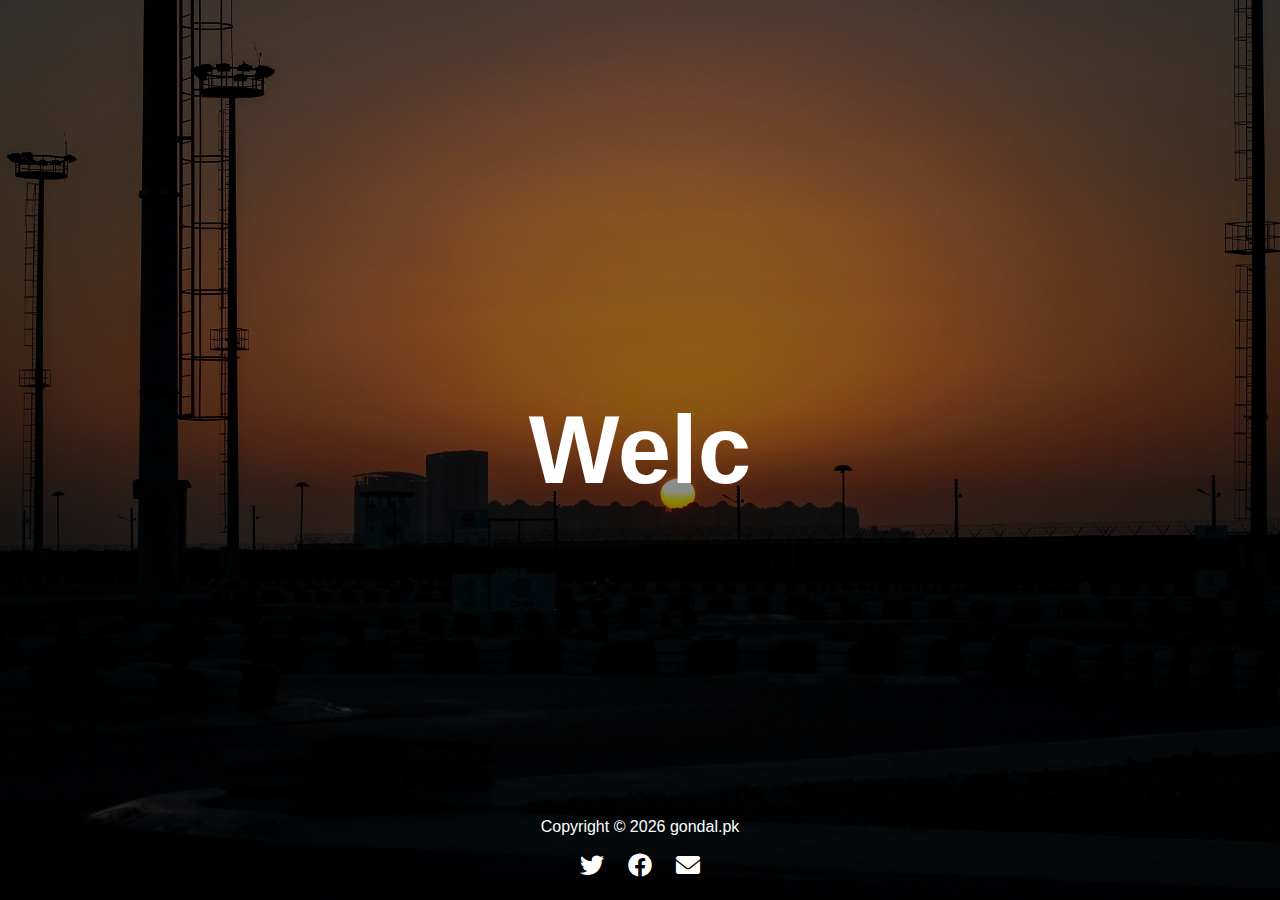
==== index.html @ 993e61d3 "Update index.html" ====
<!DOCTYPE html>
<html lang="en">
<head>
    <meta charset="UTF-8">
    <meta name="viewport" content="width=device-width, initial-scale=1.0">
    <title>Welcome to Gondals</title>
    <link rel="stylesheet" href="styles.css">
    <link rel="stylesheet" href="https://cdnjs.cloudflare.com/ajax/libs/font-awesome/6.0.0-beta3/css/all.min.css">
    <!-- Preload the first few images -->
    <link rel="preload" href="img/img01.jpg" as="image">
    <link rel="preload" href="img/img02.jpg" as="image">
</head>
<body>
    <div class="slideshow-container">
        <div class="overlay"></div>
        <div class="typewriter">
            <h1 id="welcome-text"></h1>
        </div>
    </div>

    <footer>
        <p>Copyright &copy; <span id="year"></span> gondal.pk</p>
        <div class="social-links">
            <a href="https://x.com/Sargodha" target="_blank"><i class="fab fa-twitter"></i></a>
            <a href="https://www.facebook.com/groups/SargodhaCity/" target="_blank"><i class="fab fa-facebook"></i></a>
            <a href="contact.html"><i class="fas fa-envelope"></i></a>
        </div>
    </footer>

    <script src="script.js" defer></script>
</body>
</html>
---- styles.css ----
body, html {
    margin: 0;
    padding: 0;
    height: 100%;
    overflow: hidden;
    font-family: 'Arial', sans-serif;
}

.slideshow-container {
    position: relative;
    width: 100%;
    height: 100vh;
    background-size: cover;
    background-position: center;
    opacity: 0;
    transition: opacity 2s ease-in-out;
}

.slideshow-container.show {
    opacity: 1;
}

.overlay {
    position: absolute;
    top: 0;
    left: 0;
    width: 100%;
    height: 100%;
    background: rgba(0, 0, 0, 0.4);
}

.typewriter {
    position: absolute;
    top: 50%;
    left: 50%;
    transform: translate(-50%, -50%);
    color: white;
    font-size: 3rem;
    text-align: center;
}

.blinking-cursor {
    display: inline-block;
    width: 10px;
    animation: blink 1s step-end infinite;
}

@keyframes blink {
    from, to { opacity: 1; }
    50% { opacity: 0; }
}

footer {
    position: absolute;
    bottom: 20px;
    width: 100%;
    text-align: center;
    color: white;
}

.social-links a {
    color: white;
    margin: 0 10px;
    font-size: 1.5rem;
    text-decoration: none;
}

.social-links a:hover {
    color: #ccc;
}
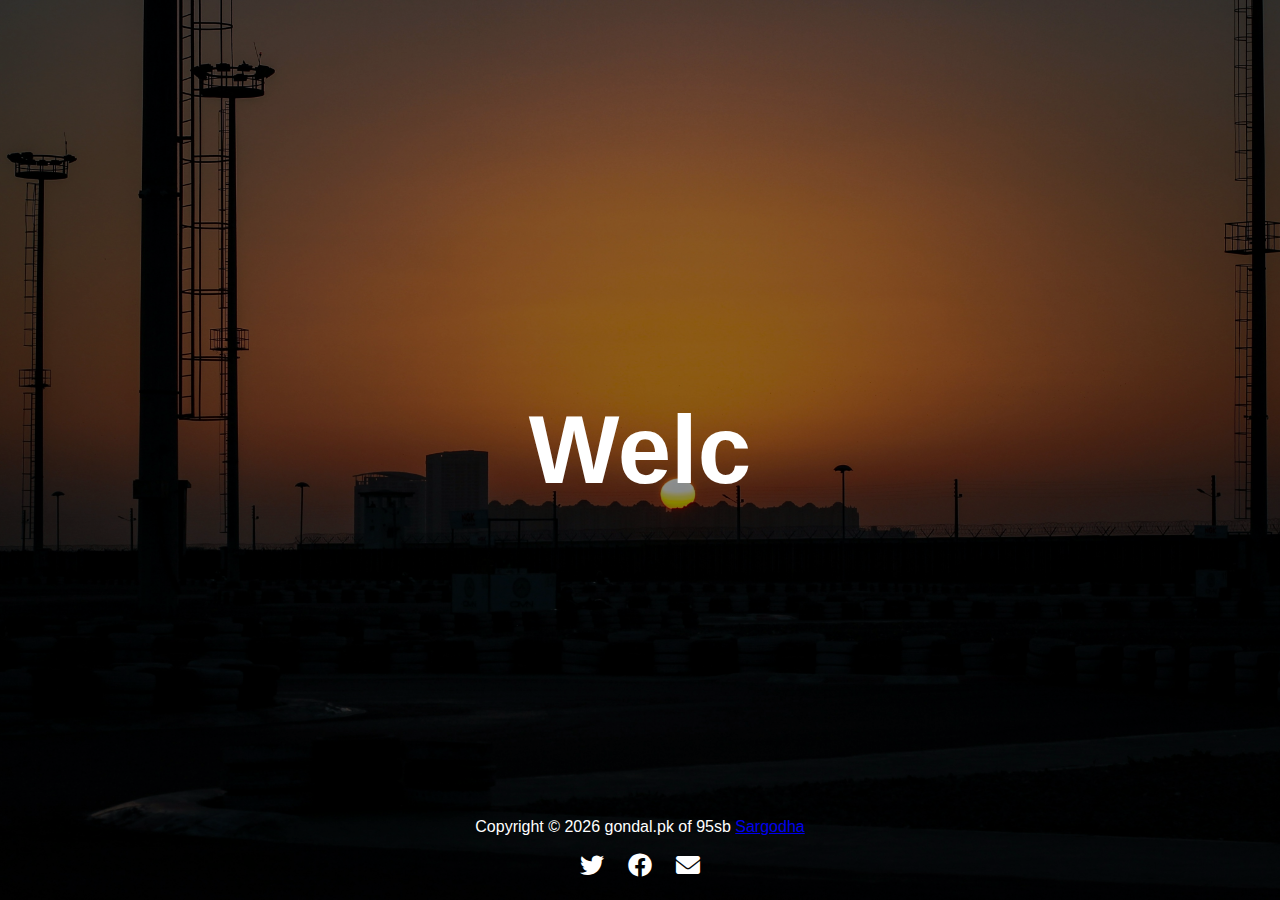
==== commit 477ddce3: "Update index.html" ====
--- a/index.html
+++ b/index.html
@@ -19,7 +19,7 @@
     </div>
 
     <footer>
-        <p>Copyright &copy; <span id="year"></span> gondal.pk</p>
+        <p>Copyright &copy; <span id="year"></span> gondal.pk of 95sb <a href="https://sargodha.punjab.gov.pk/" target-"_blank">Sargodha</a></p>
         <div class="social-links">
             <a href="https://x.com/Sargodha" target="_blank"><i class="fab fa-twitter"></i></a>
             <a href="https://www.facebook.com/groups/SargodhaCity/" target="_blank"><i class="fab fa-facebook"></i></a>
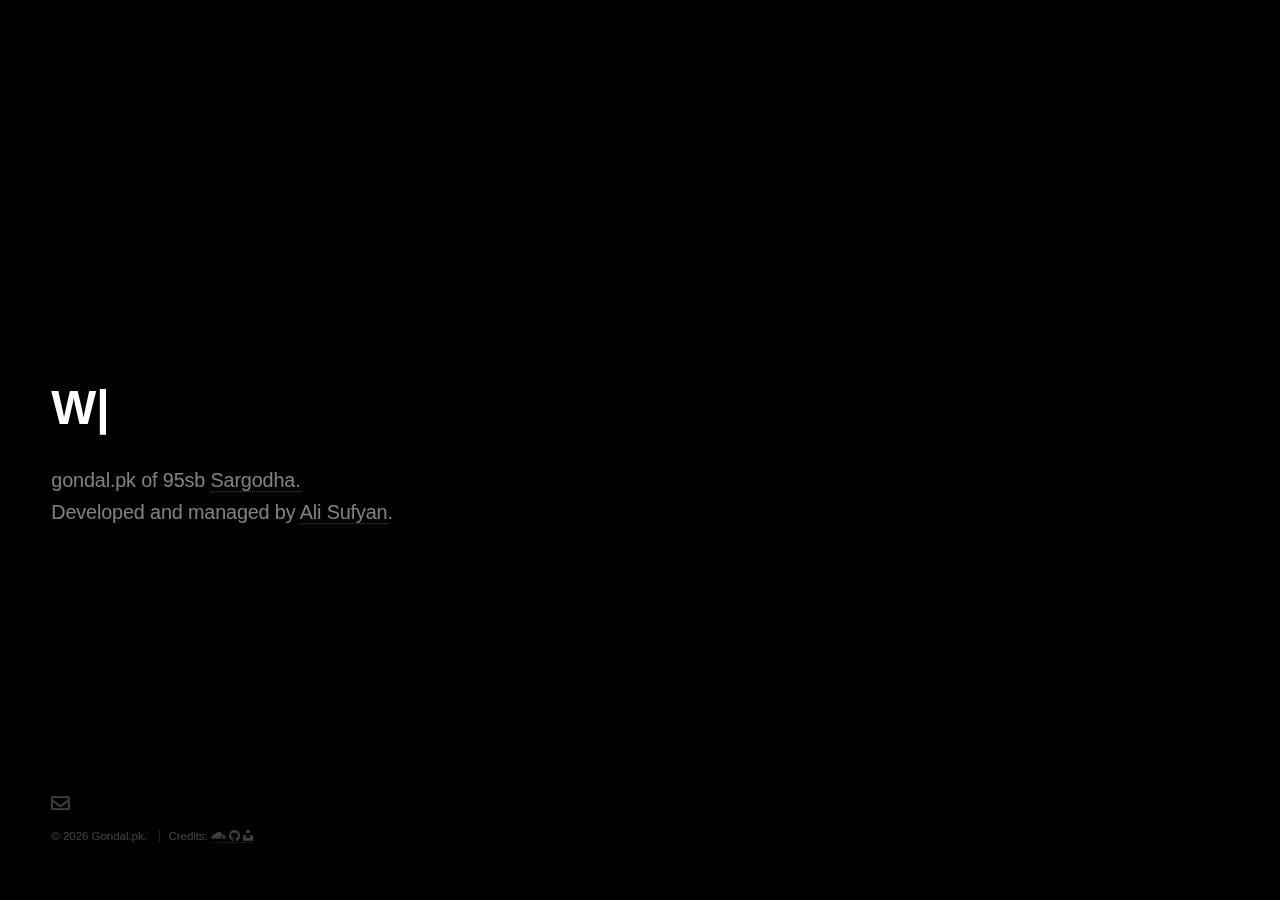
==== commit d9e8daa8: "changing everyting." ====
--- a/index.html
+++ b/index.html
@@ -1,32 +1,55 @@
-<!DOCTYPE html>
-<html lang="en">
-<head>
-    <meta charset="UTF-8">
-    <meta name="viewport" content="width=device-width, initial-scale=1.0">
-    <title>Welcome to Gondals</title>
-    <link rel="stylesheet" href="styles.css">
-    <link rel="stylesheet" href="https://cdnjs.cloudflare.com/ajax/libs/font-awesome/6.0.0-beta3/css/all.min.css">
-    <!-- Preload the first few images -->
-    <link rel="preload" href="img/img01.jpg" as="image">
-    <link rel="preload" href="img/img02.jpg" as="image">
-</head>
-<body>
-    <div class="slideshow-container">
-        <div class="overlay"></div>
-        <div class="typewriter">
-            <h1 id="welcome-text"></h1>
-        </div>
-    </div>
-
-    <footer>
-        <p>Copyright &copy; <span id="year"></span> gondal.pk of 95sb <a href="https://sargodha.punjab.gov.pk/" target-"_blank">Sargodha</a></p>
-        <div class="social-links">
-            <a href="https://x.com/Sargodha" target="_blank"><i class="fab fa-twitter"></i></a>
-            <a href="https://www.facebook.com/groups/SargodhaCity/" target="_blank"><i class="fab fa-facebook"></i></a>
-            <a href="contact.html"><i class="fas fa-envelope"></i></a>
-        </div>
-    </footer>
-
-    <script src="script.js" defer></script>
-</body>
-</html>
+<!DOCTYPE HTML>
+<html lang="en">
+<head>
+    <title>Gondals</title>
+    <meta charset="utf-8" />
+    <meta name="viewport" content="width=device-width, initial-scale=1, user-scalable=no" />
+    <meta name="description" content="alisufyan.cloud - A private cloud developed by Ali Sufyan" />
+    <meta name="keywords" content="Gondal, Ali Sufyan" />
+    <meta name="referrer" content="no-referrer" />
+    
+    <!-- CSP allowing self-hosted CSS files -->
+    <meta http-equiv="Content-Security-Policy" content="default-src 'self'; script-src 'self'; style-src 'self'; font-src 'self';">
+
+    <!-- Frame options and XSS protection -->
+    <meta http-equiv="X-Frame-Options" content="DENY">
+    <meta http-equiv="X-XSS-Protection" content="1; mode=block">
+    
+    <!-- Linking both main.css and fall.min.css (Font Awesome) -->
+    <link rel="stylesheet" href="assets/css/main.css" />
+    <link rel="stylesheet" href="assets/css/fall.min.css" />
+</head>
+<body class="is-preload">
+
+    <!-- Header -->
+    <header id="header">
+        <h1><span id="typewriter"></span></h1> 
+        <p>gondal.pk of 95sb <a href="https://sargodha.punjab.gov.pk/" target-"_blank">Sargodha.</a><br />
+        Developed and managed by <a href="https://alisufyan.uk">Ali Sufyan</a>.</p>
+    </header>
+
+    <!-- Footer -->
+    <footer id="footer">
+        <ul class="icons">
+            <li><a href="contact.html" class="icon fa-envelope" aria-label="Email"><span class="label">Email</span></a></li>
+        </ul>
+        <ul class="copyright">
+            <li>&copy; <span id="currentYear"></span> Gondal.pk.</li>
+            <li>Credits: 
+                <a href="https://cloudflare.com" aria-label="Cloudflare">
+                    <i class="fa-brands fa-cloudflare"></i> 
+                </a>
+                 <a href="https://github.com" aria-label="GitHub">
+                     <i class="fa-brands fa-github"></i> 
+                 </a>
+                <a href="https://unsplash.com/" aria-label="Unsplash">
+                    <i class="fa-brands fa-unsplash"></i> 
+                </a>
+            </li>
+        </ul>
+    </footer>
+
+    <!-- Scripts -->
+    <script src="assets/js/main.js" defer></script>
+</body>
+</html>
--- a/assets/css/main.css
+++ b/assets/css/main.css
@@ -0,0 +1,893 @@
+@import url("https://fonts.googleapis.com/css?family=Roboto:400,700");
+
+html, body, div, span, applet, object,
+iframe, h1, h2, h3, h4, h5, h6, p, blockquote,
+pre, a, abbr, acronym, address, big, cite,
+code, del, dfn, em, img, ins, kbd, q, s, samp,
+small, strike, strong, sub, sup, tt, var, b,
+u, i, center, dl, dt, dd, ol, ul, li, fieldset,
+form, label, legend, table, caption, tbody,
+tfoot, thead, tr, th, td, article, aside,
+canvas, details, embed, figure, figcaption,
+footer, header, hgroup, menu, nav, output, ruby,
+section, summary, time, mark, audio, video {
+  margin: 0;
+  padding: 0;
+  border: 0;
+  font-size: 100%;
+  font: inherit;
+  vertical-align: baseline; }
+
+article, aside, details, figcaption, figure,
+footer, header, hgroup, menu, nav, section {
+  display: block; }
+
+body {
+  line-height: 1; }
+
+ol, ul {
+  list-style: none; }
+
+blockquote, q {
+  quotes: none; }
+  blockquote:before, blockquote:after, q:before, q:after {
+    content: '';
+    content: none; }
+
+table {
+  border-collapse: collapse;
+  border-spacing: 0; }
+
+body {
+  -webkit-text-size-adjust: none; }
+
+mark {
+  background-color: transparent;
+  color: inherit; }
+
+input::-moz-focus-inner {
+  border: 0;
+  padding: 0; }
+
+input, select, textarea {
+  -moz-appearance: none;
+  -webkit-appearance: none;
+  -ms-appearance: none;
+  appearance: none; }
+
+/* Basic */
+@-ms-viewport {
+  width: device-width; }
+
+body {
+  -ms-overflow-style: scrollbar; }
+
+@media screen and (max-width: 480px) {
+  html, body {
+    min-width: 320px; } }
+
+html {
+  box-sizing: border-box; }
+
+*, *:before, *:after {
+  box-sizing: inherit; }
+
+html, body {
+  height: 100%;
+  overflow-x: hidden;
+  width: 100%; }
+  @media screen and (max-height: 640px) {
+    html, body {
+      height: auto;
+      min-height: 100%; } }
+
+body {
+  display: -moz-flex;
+  display: -webkit-flex;
+  display: -ms-flex;
+  display: flex;
+  -moz-flex-direction: column;
+  -webkit-flex-direction: column;
+  -ms-flex-direction: column;
+  flex-direction: column;
+  -moz-justify-content: center;
+  -webkit-justify-content: center;
+  -ms-justify-content: center;
+  justify-content: center;
+  background-color: #000;
+  padding: 6em 4em 4em 4em; }
+  body.is-preload *, body.is-preload *:before, body.is-preload *:after {
+    -moz-animation: none !important;
+    -webkit-animation: none !important;
+    -ms-animation: none !important;
+    animation: none !important;
+    -moz-transition: none !important;
+    -webkit-transition: none !important;
+    -ms-transition: none !important;
+    transition: none !important; }
+  body > * {
+    position: relative;
+    z-index: 2; }
+  @media screen and (max-width: 1680px) {
+    body {
+      padding: 6em 3.5em 3.5em 3.5em; } }
+  @media screen and (max-width: 736px) {
+    body {
+      padding: 5em 2em 2em 2em; } }
+  @media screen and (max-width: 360px) {
+    body {
+      padding: 5em 1.25em 1.25em 1.25em; } }
+
+/* type letters */
+#typewriter::after {
+    content: '|';
+    animation: blink 1s infinite;
+}
+
+@keyframes blink {
+    0%, 100% { opacity: 1; }
+    50% { opacity: 0; }
+}
+
+/* BG */
+#bg {
+  -moz-transition: opacity 2s ease-in-out;
+  -webkit-transition: opacity 2s ease-in-out;
+  -ms-transition: opacity 2s ease-in-out;
+  transition: opacity 2s ease-in-out;
+  height: 100%;
+  left: 0;
+  opacity: 0.375;
+  position: fixed;
+  top: 0;
+  width: 100%;
+  z-index: 1; }
+  #bg div {
+    -moz-transition: opacity 3s ease;
+    -webkit-transition: opacity 3s ease;
+    -ms-transition: opacity 3s ease;
+    transition: opacity 3s ease;
+    background-size: cover;
+    height: 100%;
+    left: 0;
+    opacity: 0;
+    position: absolute;
+    top: 0;
+    visibility: hidden;
+    width: 150%; }
+    #bg div.visible {
+      -moz-animation: bg 45s linear infinite;
+      -webkit-animation: bg 45s linear infinite;
+      -ms-animation: bg 45s linear infinite;
+      animation: bg 45s linear infinite;
+      opacity: 1;
+      visibility: visible;
+      z-index: 1; }
+      #bg div.visible.top {
+        z-index: 2; }
+      @media screen and (max-width: 1280px) {
+        #bg div.visible {
+          -moz-animation: bg 29.25s linear infinite;
+          -webkit-animation: bg 29.25s linear infinite;
+          -ms-animation: bg 29.25s linear infinite;
+          animation: bg 29.25s linear infinite; } }
+      @media screen and (max-width: 736px) {
+        #bg div.visible {
+          -moz-animation: bg 18s linear infinite;
+          -webkit-animation: bg 18s linear infinite;
+          -ms-animation: bg 18s linear infinite;
+          animation: bg 18s linear infinite; } }
+    #bg div:only-child {
+      -moz-animation-direction: alternate !important;
+      -webkit-animation-direction: alternate !important;
+      -ms-animation-direction: alternate !important;
+      animation-direction: alternate !important; }
+  body.is-preload #bg {
+    opacity: 0; }
+
+@-moz-keyframes bg {
+  0% {
+    -moz-transform: translateX(0);
+    -webkit-transform: translateX(0);
+    -ms-transform: translateX(0);
+    transform: translateX(0); }
+  100% {
+    -moz-transform: translateX(-25%);
+    -webkit-transform: translateX(-25%);
+    -ms-transform: translateX(-25%);
+    transform: translateX(-25%); } }
+
+@-webkit-keyframes bg {
+  0% {
+    -moz-transform: translateX(0);
+    -webkit-transform: translateX(0);
+    -ms-transform: translateX(0);
+    transform: translateX(0); }
+  100% {
+    -moz-transform: translateX(-25%);
+    -webkit-transform: translateX(-25%);
+    -ms-transform: translateX(-25%);
+    transform: translateX(-25%); } }
+
+@-ms-keyframes bg {
+  0% {
+    -moz-transform: translateX(0);
+    -webkit-transform: translateX(0);
+    -ms-transform: translateX(0);
+    transform: translateX(0); }
+  100% {
+    -moz-transform: translateX(-25%);
+    -webkit-transform: translateX(-25%);
+    -ms-transform: translateX(-25%);
+    transform: translateX(-25%); } }
+
+@keyframes bg {
+  0% {
+    -moz-transform: translateX(0);
+    -webkit-transform: translateX(0);
+    -ms-transform: translateX(0);
+    transform: translateX(0); }
+  100% {
+    -moz-transform: translateX(-25%);
+    -webkit-transform: translateX(-25%);
+    -ms-transform: translateX(-25%);
+    transform: translateX(-25%); } }
+
+/* Type */
+body, input, select, textarea {
+  color: rgba(255, 255, 255, 0.75);
+  font-family: "Roboto", sans-serif;
+  font-size: 16pt;
+  font-weight: 400;
+  letter-spacing: -0.01em;
+  line-height: 1.65em; }
+  @media screen and (max-width: 1680px) {
+    body, input, select, textarea {
+      font-size: 12pt; } }
+  @media screen and (max-width: 1280px) {
+    body, input, select, textarea {
+      font-size: 11pt; } }
+  @media screen and (max-width: 980px) {
+    body, input, select, textarea {
+      font-size: 12pt; } }
+  @media screen and (max-width: 736px) {
+    body, input, select, textarea {
+      font-size: 12pt; } }
+  @media screen and (max-width: 480px) {
+    body, input, select, textarea {
+      font-size: 12pt; } }
+
+a {
+  -moz-transition: border-bottom-color 0.2s ease, color 0.2s ease;
+  -webkit-transition: border-bottom-color 0.2s ease, color 0.2s ease;
+  -ms-transition: border-bottom-color 0.2s ease, color 0.2s ease;
+  transition: border-bottom-color 0.2s ease, color 0.2s ease;
+  border-bottom: dotted 1px rgba(255, 255, 255, 0.25);
+  color: #1cb495;
+  text-decoration: none; }
+  a:hover {
+    border-bottom-color: transparent;
+    color: #1cb495 !important;
+    text-decoration: none; }
+
+strong, b {
+  color: #fff;
+  font-weight: 700; }
+
+em, i {
+  font-style: italic; }
+
+p {
+  margin: 0 0 2em 0; }
+
+h1, h2, h3, h4, h5, h6 {
+  color: #fff;
+  font-weight: 700;
+  line-height: 1em;
+  margin: 0 0 1em 0; }
+  h1 a, h2 a, h3 a, h4 a, h5 a, h6 a {
+    color: inherit;
+    text-decoration: none; }
+
+h1 {
+  font-size: 2.5em;
+  line-height: 1.25em; }
+
+h2 {
+  font-size: 1.75em;
+  line-height: 1.5em; }
+
+h3 {
+  font-size: 1.35em;
+  line-height: 1.5em; }
+
+h4 {
+  font-size: 1.1em;
+  line-height: 1.5em; }
+
+h5 {
+  font-size: 0.9em;
+  line-height: 1.5em; }
+
+h6 {
+  font-size: 0.7em;
+  line-height: 1.5em; }
+
+sub {
+  font-size: 0.8em;
+  position: relative;
+  top: 0.5em; }
+
+sup {
+  font-size: 0.8em;
+  position: relative;
+  top: -0.5em; }
+
+blockquote {
+  border-left: solid 8px rgba(255, 255, 255, 0.35);
+  font-style: italic;
+  margin: 0 0 2em 0;
+  padding: 0.5em 0 0.5em 2em; }
+
+code {
+  background: rgba(255, 255, 255, 0.125);
+  border-radius: 6px;
+  border: solid 2px rgba(255, 255, 255, 0.35);
+  font-family: "Courier New", monospace;
+  font-size: 0.9em;
+  margin: 0 0.25em;
+  padding: 0.25em 0.65em; }
+
+pre {
+  -webkit-overflow-scrolling: touch;
+  font-family: "Courier New", monospace;
+  font-size: 0.9em;
+  margin: 0 0 2em 0; }
+  pre code {
+    display: block;
+    line-height: 1.75em;
+    padding: 1em 1.5em;
+    overflow-x: auto; }
+
+hr {
+  border: 0;
+  border-bottom: solid 2px rgba(255, 255, 255, 0.35);
+  margin: 2em 0; }
+  hr.major {
+    margin: 3em 0; }
+
+/* Section/Article */
+section.special, article.special {
+  text-align: center; }
+
+header p {
+  color: rgba(255, 255, 255, 0.5);
+  position: relative;
+  margin: 0 0 1.5em 0; }
+
+header h2 + p {
+  font-size: 1.25em;
+  margin-top: -1em;
+  line-height: 1.5em; }
+
+header h3 + p {
+  font-size: 1.1em;
+  margin-top: -0.8em;
+  line-height: 1.5em; }
+
+header h4 + p,
+header h5 + p,
+header h6 + p {
+  font-size: 0.9em;
+  margin-top: -0.6em;
+  line-height: 1.5em; }
+
+@media screen and (max-width: 980px) {
+  header br {
+    display: none; } }
+
+@media screen and (max-width: 736px) {
+  header br {
+    display: inline; } }
+
+@media screen and (max-width: 480px) {
+  header br {
+    display: none; } }
+
+/* Icon */
+.icon {
+  text-decoration: none;
+  border-bottom: none;
+  position: relative; }
+  .icon:before {
+    -moz-osx-font-smoothing: grayscale;
+    -webkit-font-smoothing: antialiased;
+    display: inline-block;
+    font-style: normal;
+    font-variant: normal;
+    text-rendering: auto;
+    line-height: 1;
+    text-transform: none !important;
+    font-family: 'Font Awesome 5 Free';
+    font-weight: 400; }
+  .icon > .label {
+    display: none; }
+  .icon:before {
+    line-height: inherit; }
+  .icon.solid:before {
+    font-weight: 900; }
+  .icon.brands:before {
+    font-family: 'Font Awesome 5 Brands'; }
+
+/* List */
+ol {
+  list-style: decimal;
+  margin: 0 0 2em 0;
+  padding-left: 1.25em; }
+  ol li {
+    padding-left: 0.25em; }
+
+ul {
+  list-style: disc;
+  margin: 0 0 2em 0;
+  padding-left: 1em; }
+  ul li {
+    padding-left: 0.5em; }
+
+/* Icons */
+ul.icons {
+  cursor: default;
+  list-style: none;
+  padding-left: 0; }
+  ul.icons li {
+    display: inline-block;
+    padding: 0 1em 0 0; }
+    ul.icons li:last-child {
+      padding-right: 0; }
+    ul.icons li .icon:before {
+      font-size: 1.25em; }
+    ul.icons li a {
+      color: inherit; }
+
+/* Form */
+form {
+  margin: 0 0 2em 0; }
+  form .message {
+    text-decoration: none;
+    -moz-transition: opacity 0.2s ease-in-out, -moz-transform 0.2s ease-in-out;
+    -webkit-transition: opacity 0.2s ease-in-out, -webkit-transform 0.2s ease-in-out;
+    -ms-transition: opacity 0.2s ease-in-out, -ms-transform 0.2s ease-in-out;
+    transition: opacity 0.2s ease-in-out, transform 0.2s ease-in-out;
+    -moz-transform: scale(1.05);
+    -webkit-transform: scale(1.05);
+    -ms-transform: scale(1.05);
+    transform: scale(1.05);
+    height: 2.75em;
+    line-height: 2.75em;
+    opacity: 0; }
+    form .message:before {
+      -moz-osx-font-smoothing: grayscale;
+      -webkit-font-smoothing: antialiased;
+      display: inline-block;
+      font-style: normal;
+      font-variant: normal;
+      text-rendering: auto;
+      line-height: 1;
+      text-transform: none !important;
+      font-family: 'Font Awesome 5 Free';
+      font-weight: 900; }
+    form .message:before {
+      margin-right: 0.5em; }
+    form .message.visible {
+      -moz-transform: scale(1);
+      -webkit-transform: scale(1);
+      -ms-transform: scale(1);
+      transform: scale(1);
+      opacity: 1; }
+    form .message.success {
+      color: #1cb495; }
+      form .message.success:before {
+        content: '\f00c'; }
+    form .message.failure {
+      color: #ff2361; }
+      form .message.failure:before {
+        content: '\f119'; }
+
+label {
+  color: #fff;
+  display: block;
+  font-size: 0.9em;
+  font-weight: 700;
+  margin: 0 0 1em 0; }
+
+@-moz-keyframes focus {
+  0% {
+    -moz-transform: scale(1);
+    -webkit-transform: scale(1);
+    -ms-transform: scale(1);
+    transform: scale(1); }
+  50% {
+    -moz-transform: scale(1.025);
+    -webkit-transform: scale(1.025);
+    -ms-transform: scale(1.025);
+    transform: scale(1.025); }
+  100% {
+    -moz-transform: scale(1);
+    -webkit-transform: scale(1);
+    -ms-transform: scale(1);
+    transform: scale(1); } }
+
+@-webkit-keyframes focus {
+  0% {
+    -moz-transform: scale(1);
+    -webkit-transform: scale(1);
+    -ms-transform: scale(1);
+    transform: scale(1); }
+  50% {
+    -moz-transform: scale(1.025);
+    -webkit-transform: scale(1.025);
+    -ms-transform: scale(1.025);
+    transform: scale(1.025); }
+  100% {
+    -moz-transform: scale(1);
+    -webkit-transform: scale(1);
+    -ms-transform: scale(1);
+    transform: scale(1); } }
+
+@-ms-keyframes focus {
+  0% {
+    -moz-transform: scale(1);
+    -webkit-transform: scale(1);
+    -ms-transform: scale(1);
+    transform: scale(1); }
+  50% {
+    -moz-transform: scale(1.025);
+    -webkit-transform: scale(1.025);
+    -ms-transform: scale(1.025);
+    transform: scale(1.025); }
+  100% {
+    -moz-transform: scale(1);
+    -webkit-transform: scale(1);
+    -ms-transform: scale(1);
+    transform: scale(1); } }
+
+@keyframes focus {
+  0% {
+    -moz-transform: scale(1);
+    -webkit-transform: scale(1);
+    -ms-transform: scale(1);
+    transform: scale(1); }
+  50% {
+    -moz-transform: scale(1.025);
+    -webkit-transform: scale(1.025);
+    -ms-transform: scale(1.025);
+    transform: scale(1.025); }
+  100% {
+    -moz-transform: scale(1);
+    -webkit-transform: scale(1);
+    -ms-transform: scale(1);
+    transform: scale(1); } }
+
+input[type="text"],
+input[type="password"],
+input[type="email"],
+select,
+textarea {
+  -moz-appearance: none;
+  -webkit-appearance: none;
+  -ms-appearance: none;
+  appearance: none;
+  -moz-transform: scale(1);
+  -webkit-transform: scale(1);
+  -ms-transform: scale(1);
+  transform: scale(1);
+  -moz-transition: border-color 0.2s ease, background-color 0.2s ease;
+  -webkit-transition: border-color 0.2s ease, background-color 0.2s ease;
+  -ms-transition: border-color 0.2s ease, background-color 0.2s ease;
+  transition: border-color 0.2s ease, background-color 0.2s ease;
+  background-color: transparent;
+  border-radius: 6px;
+  border: none;
+  border: solid 2px rgba(255, 255, 255, 0.35);
+  color: inherit;
+  display: block;
+  outline: 0;
+  padding: 0 1em;
+  text-decoration: none;
+  width: 100%; }
+  input[type="text"]:invalid,
+  input[type="password"]:invalid,
+  input[type="email"]:invalid,
+  select:invalid,
+  textarea:invalid {
+    box-shadow: none; }
+  input[type="text"]:focus,
+  input[type="password"]:focus,
+  input[type="email"]:focus,
+  select:focus,
+  textarea:focus {
+    -moz-animation: focus 0.1s;
+    -webkit-animation: focus 0.1s;
+    -ms-animation: focus 0.1s;
+    animation: focus 0.1s;
+    background-color: rgba(255, 255, 255, 0.125);
+    border-color: #1cb495; }
+
+select {
+  background-image: url("data:image/svg+xml;charset=utf8,%3Csvg xmlns='http://www.w3.org/2000/svg' width='40' height='40' preserveAspectRatio='none' viewBox='0 0 40 40'%3E%3Cpath d='M9.4,12.3l10.4,10.4l10.4-10.4c0.2-0.2,0.5-0.4,0.9-0.4c0.3,0,0.6,0.1,0.9,0.4l3.3,3.3c0.2,0.2,0.4,0.5,0.4,0.9 c0,0.4-0.1,0.6-0.4,0.9L20.7,31.9c-0.2,0.2-0.5,0.4-0.9,0.4c-0.3,0-0.6-0.1-0.9-0.4L4.3,17.3c-0.2-0.2-0.4-0.5-0.4-0.9 c0-0.4,0.1-0.6,0.4-0.9l3.3-3.3c0.2-0.2,0.5-0.4,0.9-0.4S9.1,12.1,9.4,12.3z' fill='rgba(255, 255, 255, 0.35)' /%3E%3C/svg%3E");
+  background-size: 1.25rem;
+  background-repeat: no-repeat;
+  background-position: calc(100% - 1rem) center;
+  height: 2.75em;
+  padding-right: 2.75em;
+  text-overflow: ellipsis; }
+  select option {
+    color: #fff;
+    background: #000; }
+  select:focus::-ms-value {
+    background-color: transparent; }
+  select::-ms-expand {
+    display: none; }
+
+input[type="text"],
+input[type="password"],
+input[type="email"],
+select {
+  height: 2.75em; }
+
+textarea {
+  padding: 0.75em 1em; }
+
+input[type="checkbox"],
+input[type="radio"] {
+  -moz-appearance: none;
+  -webkit-appearance: none;
+  -ms-appearance: none;
+  appearance: none;
+  display: block;
+  float: left;
+  margin-right: -2em;
+  opacity: 0;
+  width: 1em;
+  z-index: -1; }
+  input[type="checkbox"] + label,
+  input[type="radio"] + label {
+    text-decoration: none;
+    color: rgba(255, 255, 255, 0.75);
+    cursor: pointer;
+    display: inline-block;
+    font-size: 1em;
+    font-weight: 400;
+    padding-left: 2.4em;
+    padding-right: 0.75em;
+    position: relative; }
+    input[type="checkbox"] + label:before,
+    input[type="radio"] + label:before {
+      -moz-osx-font-smoothing: grayscale;
+      -webkit-font-smoothing: antialiased;
+      display: inline-block;
+      font-style: normal;
+      font-variant: normal;
+      text-rendering: auto;
+      line-height: 1;
+      text-transform: none !important;
+      font-family: 'Font Awesome 5 Free';
+      font-weight: 900; }
+    input[type="checkbox"] + label:before,
+    input[type="radio"] + label:before {
+      background: rgba(255, 255, 255, 0.125);
+      border-radius: 6px;
+      border: solid 2px rgba(255, 255, 255, 0.35);
+      content: '';
+      display: inline-block;
+      font-size: 0.8em;
+      height: 1.65em;
+      left: 0;
+      line-height: 1.65em;
+      position: absolute;
+      text-align: center;
+      top: 0;
+      width: 1.65em; }
+  input[type="checkbox"]:checked + label:before,
+  input[type="radio"]:checked + label:before {
+    background: #1cb495;
+    border-color: #1cb495;
+    color: #ffffff;
+    content: '\f00c'; }
+  input[type="checkbox"]:focus + label:before,
+  input[type="radio"]:focus + label:before {
+    border-color: #1cb495;
+    box-shadow: 0 0 0 2px #1cb495; }
+
+input[type="checkbox"] + label:before {
+  border-radius: 6px; }
+
+input[type="radio"] + label:before {
+  border-radius: 100%; }
+
+::-webkit-input-placeholder {
+  color: rgba(255, 255, 255, 0.5) !important;
+  opacity: 1.0; }
+
+:-moz-placeholder {
+  color: rgba(255, 255, 255, 0.5) !important;
+  opacity: 1.0; }
+
+::-moz-placeholder {
+  color: rgba(255, 255, 255, 0.5) !important;
+  opacity: 1.0; }
+
+:-ms-input-placeholder {
+  color: rgba(255, 255, 255, 0.5) !important;
+  opacity: 1.0; }
+
+.formerize-placeholder {
+  color: rgba(255, 255, 255, 0.5) !important;
+  opacity: 1.0; }
+
+/* Button */
+input[type="submit"],
+input[type="reset"],
+input[type="button"],
+button,
+.button {
+  -moz-appearance: none;
+  -webkit-appearance: none;
+  -ms-appearance: none;
+  appearance: none;
+  -moz-transition: background-color 0.2s ease-in-out, color 0.2s ease-in-out, opacity 0.2s ease-in-out;
+  -webkit-transition: background-color 0.2s ease-in-out, color 0.2s ease-in-out, opacity 0.2s ease-in-out;
+  -ms-transition: background-color 0.2s ease-in-out, color 0.2s ease-in-out, opacity 0.2s ease-in-out;
+  transition: background-color 0.2s ease-in-out, color 0.2s ease-in-out, opacity 0.2s ease-in-out;
+  background-color: #1cb495;
+  border-radius: 6px;
+  border: 0;
+  color: #ffffff !important;
+  cursor: pointer;
+  display: inline-block;
+  font-weight: 700;
+  height: 2.75em;
+  line-height: 2.75em;
+  padding: 0 1.125em;
+  text-align: center;
+  text-decoration: none;
+  white-space: nowrap; }
+  input[type="submit"]:hover,
+  input[type="reset"]:hover,
+  input[type="button"]:hover,
+  button:hover,
+  .button:hover {
+    background-color: #1fcaa7; }
+  input[type="submit"]:active,
+  input[type="reset"]:active,
+  input[type="button"]:active,
+  button:active,
+  .button:active {
+    background-color: #199e83; }
+  input[type="submit"].disabled, input[type="submit"]:disabled,
+  input[type="reset"].disabled,
+  input[type="reset"]:disabled,
+  input[type="button"].disabled,
+  input[type="button"]:disabled,
+  button.disabled,
+  button:disabled,
+  .button.disabled,
+  .button:disabled {
+    opacity: 0.5; }
+  @media screen and (max-width: 480px) {
+    input[type="submit"],
+    input[type="reset"],
+    input[type="button"],
+    button,
+    .button {
+      padding: 0; } }
+
+/* Header */
+#header h1 {
+  font-size: 3.25em;
+  margin: 0 0 0.55em 0; }
+
+#header p {
+  font-size: 1.35em;
+  line-height: 1.65em; }
+
+#header a {
+  color: inherit; }
+
+@media screen and (max-width: 736px) {
+  #header h1 {
+    font-size: 2em; }
+  #header p {
+    font-size: 1em; } }
+
+@media screen and (max-width: 480px) {
+  #header {
+    margin: 0 0 1em 0; } }
+
+/* Signup Form */
+#signup-form {
+  display: -moz-flex;
+  display: -webkit-flex;
+  display: -ms-flex;
+  display: flex;
+  position: relative; }
+  #signup-form input[type="text"],
+  #signup-form input[type="password"],
+  #signup-form input[type="email"] {
+    width: 18em; }
+  #signup-form > * {
+    margin: 0 0 0 1em; }
+  #signup-form > :first-child {
+    margin: 0 0 0 0; }
+  @media screen and (max-width: 480px) {
+    #signup-form {
+      -moz-flex-direction: column;
+      -webkit-flex-direction: column;
+      -ms-flex-direction: column;
+      flex-direction: column; }
+      #signup-form input[type="type"],
+      #signup-form input[type="password"],
+      #signup-form input[type="email"] {
+        width: 100%; }
+      #signup-form > * {
+        margin: 1.25em 0 0 0; }
+      #signup-form .message {
+        bottom: -1.5em;
+        font-size: 0.9em;
+        height: 1em;
+        left: 0;
+        line-height: inherit;
+        margin-top: 0;
+        position: absolute; } }
+
+/* Footer */
+#footer {
+  -moz-transition: opacity 0.5s ease-in-out;
+  -webkit-transition: opacity 0.5s ease-in-out;
+  -ms-transition: opacity 0.5s ease-in-out;
+  transition: opacity 0.5s ease-in-out;
+  bottom: 4em;
+  color: rgba(255, 255, 255, 0.5);
+  left: 4em;
+  opacity: 0.5;
+  position: absolute; }
+  #footer .icons {
+    margin: 0 0 0.5em 0; }
+  #footer .copyright {
+    font-size: 0.8em;
+    list-style: none;
+    padding: 0; }
+    #footer .copyright li {
+      border-left: solid 1px rgba(255, 255, 255, 0.25);
+      display: inline-block;
+      line-height: 1em;
+      margin: 0 0 0 0.75em;
+      padding: 0 0 0 0.75em; }
+      #footer .copyright li:first-child {
+        border-left: 0;
+        margin-left: 0;
+        padding-left: 0; }
+    #footer .copyright a {
+      color: inherit; }
+  #footer:hover {
+    opacity: 1; }
+  #footer > :last-child {
+    margin-bottom: 0; }
+  @media screen and (max-width: 1680px) {
+    #footer {
+      bottom: 3.5em;
+      left: 3.5em; } }
+  @media screen and (max-width: 736px) {
+    #footer {
+      bottom: 2em;
+      left: 2em; } }
+  @media screen and (max-width: 360px) {
+    #footer {
+      bottom: 1.25em;
+      left: 1.25em; } }
+  @media screen and (max-height: 640px) {
+    #footer {
+      bottom: auto;
+      left: auto;
+      margin: 1em 0 0 0;
+      position: relative; } }
--- a/assets/css/fall.min.css
+++ b/assets/css/fall.min.css
@@ -0,0 +1,9 @@
+/*!
+ * Font Awesome Free 6.5.2 by @fontawesome - https://fontawesome.com
+ * License - https://fontawesome.com/license/free (Icons: CC BY 4.0, Fonts: SIL OFL 1.1, Code: MIT License)
+ * Copyright 2024 Fonticons, Inc.
+ */
+.fa{font-family:var(--fa-style-family,"Font Awesome 6 Free");font-weight:var(--fa-style,900)}.fa,.fa-brands,.fa-classic,.fa-regular,.fa-sharp,.fa-solid,.fab,.far,.fas{-moz-osx-font-smoothing:grayscale;-webkit-font-smoothing:antialiased;display:var(--fa-display,inline-block);font-style:normal;font-variant:normal;line-height:1;text-rendering:auto}.fa-classic,.fa-regular,.fa-solid,.far,.fas{font-family:"Font Awesome 6 Free"}.fa-brands,.fab{font-family:"Font Awesome 6 Brands"}.fa-1x{font-size:1em}.fa-2x{font-size:2em}.fa-3x{font-size:3em}.fa-4x{font-size:4em}.fa-5x{font-size:5em}.fa-6x{font-size:6em}.fa-7x{font-size:7em}.fa-8x{font-size:8em}.fa-9x{font-size:9em}.fa-10x{font-size:10em}.fa-2xs{font-size:.625em;line-height:.1em;vertical-align:.225em}.fa-xs{font-size:.75em;line-height:.08333em;vertical-align:.125em}.fa-sm{font-size:.875em;line-height:.07143em;vertical-align:.05357em}.fa-lg{font-size:1.25em;line-height:.05em;vertical-align:-.075em}.fa-xl{font-size:1.5em;line-height:.04167em;vertical-align:-.125em}.fa-2xl{font-size:2em;line-height:.03125em;vertical-align:-.1875em}.fa-fw{text-align:center;width:1.25em}.fa-ul{list-style-type:none;margin-left:var(--fa-li-margin,2.5em);padding-left:0}.fa-ul>li{position:relative}.fa-li{left:calc(var(--fa-li-width, 2em)*-1);position:absolute;text-align:center;width:var(--fa-li-width,2em);line-height:inherit}.fa-border{border-radius:var(--fa-border-radius,.1em);border:var(--fa-border-width,.08em) var(--fa-border-style,solid) var(--fa-border-color,#eee);padding:var(--fa-border-padding,.2em .25em .15em)}.fa-pull-left{float:left;margin-right:var(--fa-pull-margin,.3em)}.fa-pull-right{float:right;margin-left:var(--fa-pull-margin,.3em)}.fa-beat{-webkit-animation-name:fa-beat;animation-name:fa-beat;-webkit-animation-delay:var(--fa-animation-delay,0s);animation-delay:var(--fa-animation-delay,0s);-webkit-animation-direction:var(--fa-animation-direction,normal);animation-direction:var(--fa-animation-direction,normal);-webkit-animation-duration:var(--fa-animation-duration,1s);animation-duration:var(--fa-animation-duration,1s);-webkit-animation-iteration-count:var(--fa-animation-iteration-count,infinite);animation-iteration-count:var(--fa-animation-iteration-count,infinite);-webkit-animation-timing-function:var(--fa-animation-timing,ease-in-out);animation-timing-function:var(--fa-animation-timing,ease-in-out)}.fa-bounce{-webkit-animation-name:fa-bounce;animation-name:fa-bounce;-webkit-animation-delay:var(--fa-animation-delay,0s);animation-delay:var(--fa-animation-delay,0s);-webkit-animation-direction:var(--fa-animation-direction,normal);animation-direction:var(--fa-animation-direction,normal);-webkit-animation-duration:var(--fa-animation-duration,1s);animation-duration:var(--fa-animation-duration,1s);-webkit-animation-iteration-count:var(--fa-animation-iteration-count,infinite);animation-iteration-count:var(--fa-animation-iteration-count,infinite);-webkit-animation-timing-function:var(--fa-animation-timing,cubic-bezier(.28,.84,.42,1));animation-timing-function:var(--fa-animation-timing,cubic-bezier(.28,.84,.42,1))}.fa-fade{-webkit-animation-name:fa-fade;animation-name:fa-fade;-webkit-animation-iteration-count:var(--fa-animation-iteration-count,infinite);animation-iteration-count:var(--fa-animation-iteration-count,infinite);-webkit-animation-timing-function:var(--fa-animation-timing,cubic-bezier(.4,0,.6,1));animation-timing-function:var(--fa-animation-timing,cubic-bezier(.4,0,.6,1))}.fa-beat-fade,.fa-fade{-webkit-animation-delay:var(--fa-animation-delay,0s);animation-delay:var(--fa-animation-delay,0s);-webkit-animation-direction:var(--fa-animation-direction,normal);animation-direction:var(--fa-animation-direction,normal);-webkit-animation-duration:var(--fa-animation-duration,1s);animation-duration:var(--fa-animation-duration,1s)}.fa-beat-fade{-webkit-animation-name:fa-beat-fade;animation-name:fa-beat-fade;-webkit-animation-iteration-count:var(--fa-animation-iteration-count,infinite);animation-iteration-count:var(--fa-animation-iteration-count,infinite);-webkit-animation-timing-function:var(--fa-animation-timing,cubic-bezier(.4,0,.6,1));animation-timing-function:var(--fa-animation-timing,cubic-bezier(.4,0,.6,1))}.fa-flip{-webkit-animation-name:fa-flip;animation-name:fa-flip;-webkit-animation-delay:var(--fa-animation-delay,0s);animation-delay:var(--fa-animation-delay,0s);-webkit-animation-direction:var(--fa-animation-direction,normal);animation-direction:var(--fa-animation-direction,normal);-webkit-animation-duration:var(--fa-animation-duration,1s);animation-duration:var(--fa-animation-duration,1s);-webkit-animation-iteration-count:var(--fa-animation-iteration-count,infinite);animation-iteration-count:var(--fa-animation-iteration-count,infinite);-webkit-animation-timing-function:var(--fa-animation-timing,ease-in-out);animation-timing-function:var(--fa-animation-timing,ease-in-out)}.fa-shake{-webkit-animation-name:fa-shake;animation-name:fa-shake;-webkit-animation-duration:var(--fa-animation-duration,1s);animation-duration:var(--fa-animation-duration,1s);-webkit-animation-iteration-count:var(--fa-animation-iteration-count,infinite);animation-iteration-count:var(--fa-animation-iteration-count,infinite);-webkit-animation-timing-function:var(--fa-animation-timing,linear);animation-timing-function:var(--fa-animation-timing,linear)}.fa-shake,.fa-spin{-webkit-animation-delay:var(--fa-animation-delay,0s);animation-delay:var(--fa-animation-delay,0s);-webkit-animation-direction:var(--fa-animation-direction,normal);animation-direction:var(--fa-animation-direction,normal)}.fa-spin{-webkit-animation-name:fa-spin;animation-name:fa-spin;-webkit-animation-duration:var(--fa-animation-duration,2s);animation-duration:var(--fa-animation-duration,2s);-webkit-animation-iteration-count:var(--fa-animation-iteration-count,infinite);animation-iteration-count:var(--fa-animation-iteration-count,infinite);-webkit-animation-timing-function:var(--fa-animation-timing,linear);animation-timing-function:var(--fa-animation-timing,linear)}.fa-spin-reverse{--fa-animation-direction:reverse}.fa-pulse,.fa-spin-pulse{-webkit-animation-name:fa-spin;animation-name:fa-spin;-webkit-animation-direction:var(--fa-animation-direction,normal);animation-direction:var(--fa-animation-direction,normal);-webkit-animation-duration:var(--fa-animation-duration,1s);animation-duration:var(--fa-animation-duration,1s);-webkit-animation-iteration-count:var(--fa-animation-iteration-count,infinite);animation-iteration-count:var(--fa-animation-iteration-count,infinite);-webkit-animation-timing-function:var(--fa-animation-timing,steps(8));animation-timing-function:var(--fa-animation-timing,steps(8))}@media (prefers-reduced-motion:reduce){.fa-beat,.fa-beat-fade,.fa-bounce,.fa-fade,.fa-flip,.fa-pulse,.fa-shake,.fa-spin,.fa-spin-pulse{-webkit-animation-delay:-1ms;animation-delay:-1ms;-webkit-animation-duration:1ms;animation-duration:1ms;-webkit-animation-iteration-count:1;animation-iteration-count:1;-webkit-transition-delay:0s;transition-delay:0s;-webkit-transition-duration:0s;transition-duration:0s}}@-webkit-keyframes fa-beat{0%,90%{-webkit-transform:scale(1);transform:scale(1)}45%{-webkit-transform:scale(var(--fa-beat-scale,1.25));transform:scale(var(--fa-beat-scale,1.25))}}@keyframes fa-beat{0%,90%{-webkit-transform:scale(1);transform:scale(1)}45%{-webkit-transform:scale(var(--fa-beat-scale,1.25));transform:scale(var(--fa-beat-scale,1.25))}}@-webkit-keyframes fa-bounce{0%{-webkit-transform:scale(1) translateY(0);transform:scale(1) translateY(0)}10%{-webkit-transform:scale(var(--fa-bounce-start-scale-x,1.1),var(--fa-bounce-start-scale-y,.9)) translateY(0);transform:scale(var(--fa-bounce-start-scale-x,1.1),var(--fa-bounce-start-scale-y,.9)) translateY(0)}30%{-webkit-transform:scale(var(--fa-bounce-jump-scale-x,.9),var(--fa-bounce-jump-scale-y,1.1)) translateY(var(--fa-bounce-height,-.5em));transform:scale(var(--fa-bounce-jump-scale-x,.9),var(--fa-bounce-jump-scale-y,1.1)) translateY(var(--fa-bounce-height,-.5em))}50%{-webkit-transform:scale(var(--fa-bounce-land-scale-x,1.05),var(--fa-bounce-land-scale-y,.95)) translateY(0);transform:scale(var(--fa-bounce-land-scale-x,1.05),var(--fa-bounce-land-scale-y,.95)) translateY(0)}57%{-webkit-transform:scale(1) translateY(var(--fa-bounce-rebound,-.125em));transform:scale(1) translateY(var(--fa-bounce-rebound,-.125em))}64%{-webkit-transform:scale(1) translateY(0);transform:scale(1) translateY(0)}to{-webkit-transform:scale(1) translateY(0);transform:scale(1) translateY(0)}}@keyframes fa-bounce{0%{-webkit-transform:scale(1) translateY(0);transform:scale(1) translateY(0)}10%{-webkit-transform:scale(var(--fa-bounce-start-scale-x,1.1),var(--fa-bounce-start-scale-y,.9)) translateY(0);transform:scale(var(--fa-bounce-start-scale-x,1.1),var(--fa-bounce-start-scale-y,.9)) translateY(0)}30%{-webkit-transform:scale(var(--fa-bounce-jump-scale-x,.9),var(--fa-bounce-jump-scale-y,1.1)) translateY(var(--fa-bounce-height,-.5em));transform:scale(var(--fa-bounce-jump-scale-x,.9),var(--fa-bounce-jump-scale-y,1.1)) translateY(var(--fa-bounce-height,-.5em))}50%{-webkit-transform:scale(var(--fa-bounce-land-scale-x,1.05),var(--fa-bounce-land-scale-y,.95)) translateY(0);transform:scale(var(--fa-bounce-land-scale-x,1.05),var(--fa-bounce-land-scale-y,.95)) translateY(0)}57%{-webkit-transform:scale(1) translateY(var(--fa-bounce-rebound,-.125em));transform:scale(1) translateY(var(--fa-bounce-rebound,-.125em))}64%{-webkit-transform:scale(1) translateY(0);transform:scale(1) translateY(0)}to{-webkit-transform:scale(1) translateY(0);transform:scale(1) translateY(0)}}@-webkit-keyframes fa-fade{50%{opacity:var(--fa-fade-opacity,.4)}}@keyframes fa-fade{50%{opacity:var(--fa-fade-opacity,.4)}}@-webkit-keyframes fa-beat-fade{0%,to{opacity:var(--fa-beat-fade-opacity,.4);-webkit-transform:scale(1);transform:scale(1)}50%{opacity:1;-webkit-transform:scale(var(--fa-beat-fade-scale,1.125));transform:scale(var(--fa-beat-fade-scale,1.125))}}@keyframes fa-beat-fade{0%,to{opacity:var(--fa-beat-fade-opacity,.4);-webkit-transform:scale(1);transform:scale(1)}50%{opacity:1;-webkit-transform:scale(var(--fa-beat-fade-scale,1.125));transform:scale(var(--fa-beat-fade-scale,1.125))}}@-webkit-keyframes fa-flip{50%{-webkit-transform:rotate3d(var(--fa-flip-x,0),var(--fa-flip-y,1),var(--fa-flip-z,0),var(--fa-flip-angle,-180deg));transform:rotate3d(var(--fa-flip-x,0),var(--fa-flip-y,1),var(--fa-flip-z,0),var(--fa-flip-angle,-180deg))}}@keyframes fa-flip{50%{-webkit-transform:rotate3d(var(--fa-flip-x,0),var(--fa-flip-y,1),var(--fa-flip-z,0),var(--fa-flip-angle,-180deg));transform:rotate3d(var(--fa-flip-x,0),var(--fa-flip-y,1),var(--fa-flip-z,0),var(--fa-flip-angle,-180deg))}}@-webkit-keyframes fa-shake{0%{-webkit-transform:rotate(-15deg);transform:rotate(-15deg)}4%{-webkit-transform:rotate(15deg);transform:rotate(15deg)}8%,24%{-webkit-transform:rotate(-18deg);transform:rotate(-18deg)}12%,28%{-webkit-transform:rotate(18deg);transform:rotate(18deg)}16%{-webkit-transform:rotate(-22deg);transform:rotate(-22deg)}20%{-webkit-transform:rotate(22deg);transform:rotate(22deg)}32%{-webkit-transform:rotate(-12deg);transform:rotate(-12deg)}36%{-webkit-transform:rotate(12deg);transform:rotate(12deg)}40%,to{-webkit-transform:rotate(0deg);transform:rotate(0deg)}}@keyframes fa-shake{0%{-webkit-transform:rotate(-15deg);transform:rotate(-15deg)}4%{-webkit-transform:rotate(15deg);transform:rotate(15deg)}8%,24%{-webkit-transform:rotate(-18deg);transform:rotate(-18deg)}12%,28%{-webkit-transform:rotate(18deg);transform:rotate(18deg)}16%{-webkit-transform:rotate(-22deg);transform:rotate(-22deg)}20%{-webkit-transform:rotate(22deg);transform:rotate(22deg)}32%{-webkit-transform:rotate(-12deg);transform:rotate(-12deg)}36%{-webkit-transform:rotate(12deg);transform:rotate(12deg)}40%,to{-webkit-transform:rotate(0deg);transform:rotate(0deg)}}@-webkit-keyframes fa-spin{0%{-webkit-transform:rotate(0deg);transform:rotate(0deg)}to{-webkit-transform:rotate(1turn);transform:rotate(1turn)}}@keyframes fa-spin{0%{-webkit-transform:rotate(0deg);transform:rotate(0deg)}to{-webkit-transform:rotate(1turn);transform:rotate(1turn)}}.fa-rotate-90{-webkit-transform:rotate(90deg);transform:rotate(90deg)}.fa-rotate-180{-webkit-transform:rotate(180deg);transform:rotate(180deg)}.fa-rotate-270{-webkit-transform:rotate(270deg);transform:rotate(270deg)}.fa-flip-horizontal{-webkit-transform:scaleX(-1);transform:scaleX(-1)}.fa-flip-vertical{-webkit-transform:scaleY(-1);transform:scaleY(-1)}.fa-flip-both,.fa-flip-horizontal.fa-flip-vertical{-webkit-transform:scale(-1);transform:scale(-1)}.fa-rotate-by{-webkit-transform:rotate(var(--fa-rotate-angle,0));transform:rotate(var(--fa-rotate-angle,0))}.fa-stack{display:inline-block;height:2em;line-height:2em;position:relative;vertical-align:middle;width:2.5em}.fa-stack-1x,.fa-stack-2x{left:0;position:absolute;text-align:center;width:100%;z-index:var(--fa-stack-z-index,auto)}.fa-stack-1x{line-height:inherit}.fa-stack-2x{font-size:2em}.fa-inverse{color:var(--fa-inverse,#fff)}
+
+.fa-0:before{content:"\30"}.fa-1:before{content:"\31"}.fa-2:before{content:"\32"}.fa-3:before{content:"\33"}.fa-4:before{content:"\34"}.fa-5:before{content:"\35"}.fa-6:before{content:"\36"}.fa-7:before{content:"\37"}.fa-8:before{content:"\38"}.fa-9:before{content:"\39"}.fa-fill-drip:before{content:"\f576"}.fa-arrows-to-circle:before{content:"\e4bd"}.fa-chevron-circle-right:before,.fa-circle-chevron-right:before{content:"\f138"}.fa-at:before{content:"\40"}.fa-trash-alt:before,.fa-trash-can:before{content:"\f2ed"}.fa-text-height:before{content:"\f034"}.fa-user-times:before,.fa-user-xmark:before{content:"\f235"}.fa-stethoscope:before{content:"\f0f1"}.fa-comment-alt:before,.fa-message:before{content:"\f27a"}.fa-info:before{content:"\f129"}.fa-compress-alt:before,.fa-down-left-and-up-right-to-center:before{content:"\f422"}.fa-explosion:before{content:"\e4e9"}.fa-file-alt:before,.fa-file-lines:before,.fa-file-text:before{content:"\f15c"}.fa-wave-square:before{content:"\f83e"}.fa-ring:before{content:"\f70b"}.fa-building-un:before{content:"\e4d9"}.fa-dice-three:before{content:"\f527"}.fa-calendar-alt:before,.fa-calendar-days:before{content:"\f073"}.fa-anchor-circle-check:before{content:"\e4aa"}.fa-building-circle-arrow-right:before{content:"\e4d1"}.fa-volleyball-ball:before,.fa-volleyball:before{content:"\f45f"}.fa-arrows-up-to-line:before{content:"\e4c2"}.fa-sort-desc:before,.fa-sort-down:before{content:"\f0dd"}.fa-circle-minus:before,.fa-minus-circle:before{content:"\f056"}.fa-door-open:before{content:"\f52b"}.fa-right-from-bracket:before,.fa-sign-out-alt:before{content:"\f2f5"}.fa-atom:before{content:"\f5d2"}.fa-soap:before{content:"\e06e"}.fa-heart-music-camera-bolt:before,.fa-icons:before{content:"\f86d"}.fa-microphone-alt-slash:before,.fa-microphone-lines-slash:before{content:"\f539"}.fa-bridge-circle-check:before{content:"\e4c9"}.fa-pump-medical:before{content:"\e06a"}.fa-fingerprint:before{content:"\f577"}.fa-hand-point-right:before{content:"\f0a4"}.fa-magnifying-glass-location:before,.fa-search-location:before{content:"\f689"}.fa-forward-step:before,.fa-step-forward:before{content:"\f051"}.fa-face-smile-beam:before,.fa-smile-beam:before{content:"\f5b8"}.fa-flag-checkered:before{content:"\f11e"}.fa-football-ball:before,.fa-football:before{content:"\f44e"}.fa-school-circle-exclamation:before{content:"\e56c"}.fa-crop:before{content:"\f125"}.fa-angle-double-down:before,.fa-angles-down:before{content:"\f103"}.fa-users-rectangle:before{content:"\e594"}.fa-people-roof:before{content:"\e537"}.fa-people-line:before{content:"\e534"}.fa-beer-mug-empty:before,.fa-beer:before{content:"\f0fc"}.fa-diagram-predecessor:before{content:"\e477"}.fa-arrow-up-long:before,.fa-long-arrow-up:before{content:"\f176"}.fa-burn:before,.fa-fire-flame-simple:before{content:"\f46a"}.fa-male:before,.fa-person:before{content:"\f183"}.fa-laptop:before{content:"\f109"}.fa-file-csv:before{content:"\f6dd"}.fa-menorah:before{content:"\f676"}.fa-truck-plane:before{content:"\e58f"}.fa-record-vinyl:before{content:"\f8d9"}.fa-face-grin-stars:before,.fa-grin-stars:before{content:"\f587"}.fa-bong:before{content:"\f55c"}.fa-pastafarianism:before,.fa-spaghetti-monster-flying:before{content:"\f67b"}.fa-arrow-down-up-across-line:before{content:"\e4af"}.fa-spoon:before,.fa-utensil-spoon:before{content:"\f2e5"}.fa-jar-wheat:before{content:"\e517"}.fa-envelopes-bulk:before,.fa-mail-bulk:before{content:"\f674"}.fa-file-circle-exclamation:before{content:"\e4eb"}.fa-circle-h:before,.fa-hospital-symbol:before{content:"\f47e"}.fa-pager:before{content:"\f815"}.fa-address-book:before,.fa-contact-book:before{content:"\f2b9"}.fa-strikethrough:before{content:"\f0cc"}.fa-k:before{content:"\4b"}.fa-landmark-flag:before{content:"\e51c"}.fa-pencil-alt:before,.fa-pencil:before{content:"\f303"}.fa-backward:before{content:"\f04a"}.fa-caret-right:before{content:"\f0da"}.fa-comments:before{content:"\f086"}.fa-file-clipboard:before,.fa-paste:before{content:"\f0ea"}.fa-code-pull-request:before{content:"\e13c"}.fa-clipboard-list:before{content:"\f46d"}.fa-truck-loading:before,.fa-truck-ramp-box:before{content:"\f4de"}.fa-user-check:before{content:"\f4fc"}.fa-vial-virus:before{content:"\e597"}.fa-sheet-plastic:before{content:"\e571"}.fa-blog:before{content:"\f781"}.fa-user-ninja:before{content:"\f504"}.fa-person-arrow-up-from-line:before{content:"\e539"}.fa-scroll-torah:before,.fa-torah:before{content:"\f6a0"}.fa-broom-ball:before,.fa-quidditch-broom-ball:before,.fa-quidditch:before{content:"\f458"}.fa-toggle-off:before{content:"\f204"}.fa-archive:before,.fa-box-archive:before{content:"\f187"}.fa-person-drowning:before{content:"\e545"}.fa-arrow-down-9-1:before,.fa-sort-numeric-desc:before,.fa-sort-numeric-down-alt:before{content:"\f886"}.fa-face-grin-tongue-squint:before,.fa-grin-tongue-squint:before{content:"\f58a"}.fa-spray-can:before{content:"\f5bd"}.fa-truck-monster:before{content:"\f63b"}.fa-w:before{content:"\57"}.fa-earth-africa:before,.fa-globe-africa:before{content:"\f57c"}.fa-rainbow:before{content:"\f75b"}.fa-circle-notch:before{content:"\f1ce"}.fa-tablet-alt:before,.fa-tablet-screen-button:before{content:"\f3fa"}.fa-paw:before{content:"\f1b0"}.fa-cloud:before{content:"\f0c2"}.fa-trowel-bricks:before{content:"\e58a"}.fa-face-flushed:before,.fa-flushed:before{content:"\f579"}.fa-hospital-user:before{content:"\f80d"}.fa-tent-arrow-left-right:before{content:"\e57f"}.fa-gavel:before,.fa-legal:before{content:"\f0e3"}.fa-binoculars:before{content:"\f1e5"}.fa-microphone-slash:before{content:"\f131"}.fa-box-tissue:before{content:"\e05b"}.fa-motorcycle:before{content:"\f21c"}.fa-bell-concierge:before,.fa-concierge-bell:before{content:"\f562"}.fa-pen-ruler:before,.fa-pencil-ruler:before{content:"\f5ae"}.fa-people-arrows-left-right:before,.fa-people-arrows:before{content:"\e068"}.fa-mars-and-venus-burst:before{content:"\e523"}.fa-caret-square-right:before,.fa-square-caret-right:before{content:"\f152"}.fa-cut:before,.fa-scissors:before{content:"\f0c4"}.fa-sun-plant-wilt:before{content:"\e57a"}.fa-toilets-portable:before{content:"\e584"}.fa-hockey-puck:before{content:"\f453"}.fa-table:before{content:"\f0ce"}.fa-magnifying-glass-arrow-right:before{content:"\e521"}.fa-digital-tachograph:before,.fa-tachograph-digital:before{content:"\f566"}.fa-users-slash:before{content:"\e073"}.fa-clover:before{content:"\e139"}.fa-mail-reply:before,.fa-reply:before{content:"\f3e5"}.fa-star-and-crescent:before{content:"\f699"}.fa-house-fire:before{content:"\e50c"}.fa-minus-square:before,.fa-square-minus:before{content:"\f146"}.fa-helicopter:before{content:"\f533"}.fa-compass:before{content:"\f14e"}.fa-caret-square-down:before,.fa-square-caret-down:before{content:"\f150"}.fa-file-circle-question:before{content:"\e4ef"}.fa-laptop-code:before{content:"\f5fc"}.fa-swatchbook:before{content:"\f5c3"}.fa-prescription-bottle:before{content:"\f485"}.fa-bars:before,.fa-navicon:before{content:"\f0c9"}.fa-people-group:before{content:"\e533"}.fa-hourglass-3:before,.fa-hourglass-end:before{content:"\f253"}.fa-heart-broken:before,.fa-heart-crack:before{content:"\f7a9"}.fa-external-link-square-alt:before,.fa-square-up-right:before{content:"\f360"}.fa-face-kiss-beam:before,.fa-kiss-beam:before{content:"\f597"}.fa-film:before{content:"\f008"}.fa-ruler-horizontal:before{content:"\f547"}.fa-people-robbery:before{content:"\e536"}.fa-lightbulb:before{content:"\f0eb"}.fa-caret-left:before{content:"\f0d9"}.fa-circle-exclamation:before,.fa-exclamation-circle:before{content:"\f06a"}.fa-school-circle-xmark:before{content:"\e56d"}.fa-arrow-right-from-bracket:before,.fa-sign-out:before{content:"\f08b"}.fa-chevron-circle-down:before,.fa-circle-chevron-down:before{content:"\f13a"}.fa-unlock-alt:before,.fa-unlock-keyhole:before{content:"\f13e"}.fa-cloud-showers-heavy:before{content:"\f740"}.fa-headphones-alt:before,.fa-headphones-simple:before{content:"\f58f"}.fa-sitemap:before{content:"\f0e8"}.fa-circle-dollar-to-slot:before,.fa-donate:before{content:"\f4b9"}.fa-memory:before{content:"\f538"}.fa-road-spikes:before{content:"\e568"}.fa-fire-burner:before{content:"\e4f1"}.fa-flag:before{content:"\f024"}.fa-hanukiah:before{content:"\f6e6"}.fa-feather:before{content:"\f52d"}.fa-volume-down:before,.fa-volume-low:before{content:"\f027"}.fa-comment-slash:before{content:"\f4b3"}.fa-cloud-sun-rain:before{content:"\f743"}.fa-compress:before{content:"\f066"}.fa-wheat-alt:before,.fa-wheat-awn:before{content:"\e2cd"}.fa-ankh:before{content:"\f644"}.fa-hands-holding-child:before{content:"\e4fa"}.fa-asterisk:before{content:"\2a"}.fa-check-square:before,.fa-square-check:before{content:"\f14a"}.fa-peseta-sign:before{content:"\e221"}.fa-header:before,.fa-heading:before{content:"\f1dc"}.fa-ghost:before{content:"\f6e2"}.fa-list-squares:before,.fa-list:before{content:"\f03a"}.fa-phone-square-alt:before,.fa-square-phone-flip:before{content:"\f87b"}.fa-cart-plus:before{content:"\f217"}.fa-gamepad:before{content:"\f11b"}.fa-circle-dot:before,.fa-dot-circle:before{content:"\f192"}.fa-dizzy:before,.fa-face-dizzy:before{content:"\f567"}.fa-egg:before{content:"\f7fb"}.fa-house-medical-circle-xmark:before{content:"\e513"}.fa-campground:before{content:"\f6bb"}.fa-folder-plus:before{content:"\f65e"}.fa-futbol-ball:before,.fa-futbol:before,.fa-soccer-ball:before{content:"\f1e3"}.fa-paint-brush:before,.fa-paintbrush:before{content:"\f1fc"}.fa-lock:before{content:"\f023"}.fa-gas-pump:before{content:"\f52f"}.fa-hot-tub-person:before,.fa-hot-tub:before{content:"\f593"}.fa-map-location:before,.fa-map-marked:before{content:"\f59f"}.fa-house-flood-water:before{content:"\e50e"}.fa-tree:before{content:"\f1bb"}.fa-bridge-lock:before{content:"\e4cc"}.fa-sack-dollar:before{content:"\f81d"}.fa-edit:before,.fa-pen-to-square:before{content:"\f044"}.fa-car-side:before{content:"\f5e4"}.fa-share-alt:before,.fa-share-nodes:before{content:"\f1e0"}.fa-heart-circle-minus:before{content:"\e4ff"}.fa-hourglass-2:before,.fa-hourglass-half:before{content:"\f252"}.fa-microscope:before{content:"\f610"}.fa-sink:before{content:"\e06d"}.fa-bag-shopping:before,.fa-shopping-bag:before{content:"\f290"}.fa-arrow-down-z-a:before,.fa-sort-alpha-desc:before,.fa-sort-alpha-down-alt:before{content:"\f881"}.fa-mitten:before{content:"\f7b5"}.fa-person-rays:before{content:"\e54d"}.fa-users:before{content:"\f0c0"}.fa-eye-slash:before{content:"\f070"}.fa-flask-vial:before{content:"\e4f3"}.fa-hand-paper:before,.fa-hand:before{content:"\f256"}.fa-om:before{content:"\f679"}.fa-worm:before{content:"\e599"}.fa-house-circle-xmark:before{content:"\e50b"}.fa-plug:before{content:"\f1e6"}.fa-chevron-up:before{content:"\f077"}.fa-hand-spock:before{content:"\f259"}.fa-stopwatch:before{content:"\f2f2"}.fa-face-kiss:before,.fa-kiss:before{content:"\f596"}.fa-bridge-circle-xmark:before{content:"\e4cb"}.fa-face-grin-tongue:before,.fa-grin-tongue:before{content:"\f589"}.fa-chess-bishop:before{content:"\f43a"}.fa-face-grin-wink:before,.fa-grin-wink:before{content:"\f58c"}.fa-deaf:before,.fa-deafness:before,.fa-ear-deaf:before,.fa-hard-of-hearing:before{content:"\f2a4"}.fa-road-circle-check:before{content:"\e564"}.fa-dice-five:before{content:"\f523"}.fa-rss-square:before,.fa-square-rss:before{content:"\f143"}.fa-land-mine-on:before{content:"\e51b"}.fa-i-cursor:before{content:"\f246"}.fa-stamp:before{content:"\f5bf"}.fa-stairs:before{content:"\e289"}.fa-i:before{content:"\49"}.fa-hryvnia-sign:before,.fa-hryvnia:before{content:"\f6f2"}.fa-pills:before{content:"\f484"}.fa-face-grin-wide:before,.fa-grin-alt:before{content:"\f581"}.fa-tooth:before{content:"\f5c9"}.fa-v:before{content:"\56"}.fa-bangladeshi-taka-sign:before{content:"\e2e6"}.fa-bicycle:before{content:"\f206"}.fa-rod-asclepius:before,.fa-rod-snake:before,.fa-staff-aesculapius:before,.fa-staff-snake:before{content:"\e579"}.fa-head-side-cough-slash:before{content:"\e062"}.fa-ambulance:before,.fa-truck-medical:before{content:"\f0f9"}.fa-wheat-awn-circle-exclamation:before{content:"\e598"}.fa-snowman:before{content:"\f7d0"}.fa-mortar-pestle:before{content:"\f5a7"}.fa-road-barrier:before{content:"\e562"}.fa-school:before{content:"\f549"}.fa-igloo:before{content:"\f7ae"}.fa-joint:before{content:"\f595"}.fa-angle-right:before{content:"\f105"}.fa-horse:before{content:"\f6f0"}.fa-q:before{content:"\51"}.fa-g:before{content:"\47"}.fa-notes-medical:before{content:"\f481"}.fa-temperature-2:before,.fa-temperature-half:before,.fa-thermometer-2:before,.fa-thermometer-half:before{content:"\f2c9"}.fa-dong-sign:before{content:"\e169"}.fa-capsules:before{content:"\f46b"}.fa-poo-bolt:before,.fa-poo-storm:before{content:"\f75a"}.fa-face-frown-open:before,.fa-frown-open:before{content:"\f57a"}.fa-hand-point-up:before{content:"\f0a6"}.fa-money-bill:before{content:"\f0d6"}.fa-bookmark:before{content:"\f02e"}.fa-align-justify:before{content:"\f039"}.fa-umbrella-beach:before{content:"\f5ca"}.fa-helmet-un:before{content:"\e503"}.fa-bullseye:before{content:"\f140"}.fa-bacon:before{content:"\f7e5"}.fa-hand-point-down:before{content:"\f0a7"}.fa-arrow-up-from-bracket:before{content:"\e09a"}.fa-folder-blank:before,.fa-folder:before{content:"\f07b"}.fa-file-medical-alt:before,.fa-file-waveform:before{content:"\f478"}.fa-radiation:before{content:"\f7b9"}.fa-chart-simple:before{content:"\e473"}.fa-mars-stroke:before{content:"\f229"}.fa-vial:before{content:"\f492"}.fa-dashboard:before,.fa-gauge-med:before,.fa-gauge:before,.fa-tachometer-alt-average:before{content:"\f624"}.fa-magic-wand-sparkles:before,.fa-wand-magic-sparkles:before{content:"\e2ca"}.fa-e:before{content:"\45"}.fa-pen-alt:before,.fa-pen-clip:before{content:"\f305"}.fa-bridge-circle-exclamation:before{content:"\e4ca"}.fa-user:before{content:"\f007"}.fa-school-circle-check:before{content:"\e56b"}.fa-dumpster:before{content:"\f793"}.fa-shuttle-van:before,.fa-van-shuttle:before{content:"\f5b6"}.fa-building-user:before{content:"\e4da"}.fa-caret-square-left:before,.fa-square-caret-left:before{content:"\f191"}.fa-highlighter:before{content:"\f591"}.fa-key:before{content:"\f084"}.fa-bullhorn:before{content:"\f0a1"}.fa-globe:before{content:"\f0ac"}.fa-synagogue:before{content:"\f69b"}.fa-person-half-dress:before{content:"\e548"}.fa-road-bridge:before{content:"\e563"}.fa-location-arrow:before{content:"\f124"}.fa-c:before{content:"\43"}.fa-tablet-button:before{content:"\f10a"}.fa-building-lock:before{content:"\e4d6"}.fa-pizza-slice:before{content:"\f818"}.fa-money-bill-wave:before{content:"\f53a"}.fa-area-chart:before,.fa-chart-area:before{content:"\f1fe"}.fa-house-flag:before{content:"\e50d"}.fa-person-circle-minus:before{content:"\e540"}.fa-ban:before,.fa-cancel:before{content:"\f05e"}.fa-camera-rotate:before{content:"\e0d8"}.fa-air-freshener:before,.fa-spray-can-sparkles:before{content:"\f5d0"}.fa-star:before{content:"\f005"}.fa-repeat:before{content:"\f363"}.fa-cross:before{content:"\f654"}.fa-box:before{content:"\f466"}.fa-venus-mars:before{content:"\f228"}.fa-arrow-pointer:before,.fa-mouse-pointer:before{content:"\f245"}.fa-expand-arrows-alt:before,.fa-maximize:before{content:"\f31e"}.fa-charging-station:before{content:"\f5e7"}.fa-shapes:before,.fa-triangle-circle-square:before{content:"\f61f"}.fa-random:before,.fa-shuffle:before{content:"\f074"}.fa-person-running:before,.fa-running:before{content:"\f70c"}.fa-mobile-retro:before{content:"\e527"}.fa-grip-lines-vertical:before{content:"\f7a5"}.fa-spider:before{content:"\f717"}.fa-hands-bound:before{content:"\e4f9"}.fa-file-invoice-dollar:before{content:"\f571"}.fa-plane-circle-exclamation:before{content:"\e556"}.fa-x-ray:before{content:"\f497"}.fa-spell-check:before{content:"\f891"}.fa-slash:before{content:"\f715"}.fa-computer-mouse:before,.fa-mouse:before{content:"\f8cc"}.fa-arrow-right-to-bracket:before,.fa-sign-in:before{content:"\f090"}.fa-shop-slash:before,.fa-store-alt-slash:before{content:"\e070"}.fa-server:before{content:"\f233"}.fa-virus-covid-slash:before{content:"\e4a9"}.fa-shop-lock:before{content:"\e4a5"}.fa-hourglass-1:before,.fa-hourglass-start:before{content:"\f251"}.fa-blender-phone:before{content:"\f6b6"}.fa-building-wheat:before{content:"\e4db"}.fa-person-breastfeeding:before{content:"\e53a"}.fa-right-to-bracket:before,.fa-sign-in-alt:before{content:"\f2f6"}.fa-venus:before{content:"\f221"}.fa-passport:before{content:"\f5ab"}.fa-heart-pulse:before,.fa-heartbeat:before{content:"\f21e"}.fa-people-carry-box:before,.fa-people-carry:before{content:"\f4ce"}.fa-temperature-high:before{content:"\f769"}.fa-microchip:before{content:"\f2db"}.fa-crown:before{content:"\f521"}.fa-weight-hanging:before{content:"\f5cd"}.fa-xmarks-lines:before{content:"\e59a"}.fa-file-prescription:before{content:"\f572"}.fa-weight-scale:before,.fa-weight:before{content:"\f496"}.fa-user-friends:before,.fa-user-group:before{content:"\f500"}.fa-arrow-up-a-z:before,.fa-sort-alpha-up:before{content:"\f15e"}.fa-chess-knight:before{content:"\f441"}.fa-face-laugh-squint:before,.fa-laugh-squint:before{content:"\f59b"}.fa-wheelchair:before{content:"\f193"}.fa-arrow-circle-up:before,.fa-circle-arrow-up:before{content:"\f0aa"}.fa-toggle-on:before{content:"\f205"}.fa-person-walking:before,.fa-walking:before{content:"\f554"}.fa-l:before{content:"\4c"}.fa-fire:before{content:"\f06d"}.fa-bed-pulse:before,.fa-procedures:before{content:"\f487"}.fa-shuttle-space:before,.fa-space-shuttle:before{content:"\f197"}.fa-face-laugh:before,.fa-laugh:before{content:"\f599"}.fa-folder-open:before{content:"\f07c"}.fa-heart-circle-plus:before{content:"\e500"}.fa-code-fork:before{content:"\e13b"}.fa-city:before{content:"\f64f"}.fa-microphone-alt:before,.fa-microphone-lines:before{content:"\f3c9"}.fa-pepper-hot:before{content:"\f816"}.fa-unlock:before{content:"\f09c"}.fa-colon-sign:before{content:"\e140"}.fa-headset:before{content:"\f590"}.fa-store-slash:before{content:"\e071"}.fa-road-circle-xmark:before{content:"\e566"}.fa-user-minus:before{content:"\f503"}.fa-mars-stroke-up:before,.fa-mars-stroke-v:before{content:"\f22a"}.fa-champagne-glasses:before,.fa-glass-cheers:before{content:"\f79f"}.fa-clipboard:before{content:"\f328"}.fa-house-circle-exclamation:before{content:"\e50a"}.fa-file-arrow-up:before,.fa-file-upload:before{content:"\f574"}.fa-wifi-3:before,.fa-wifi-strong:before,.fa-wifi:before{content:"\f1eb"}.fa-bath:before,.fa-bathtub:before{content:"\f2cd"}.fa-underline:before{content:"\f0cd"}.fa-user-edit:before,.fa-user-pen:before{content:"\f4ff"}.fa-signature:before{content:"\f5b7"}.fa-stroopwafel:before{content:"\f551"}.fa-bold:before{content:"\f032"}.fa-anchor-lock:before{content:"\e4ad"}.fa-building-ngo:before{content:"\e4d7"}.fa-manat-sign:before{content:"\e1d5"}.fa-not-equal:before{content:"\f53e"}.fa-border-style:before,.fa-border-top-left:before{content:"\f853"}.fa-map-location-dot:before,.fa-map-marked-alt:before{content:"\f5a0"}.fa-jedi:before{content:"\f669"}.fa-poll:before,.fa-square-poll-vertical:before{content:"\f681"}.fa-mug-hot:before{content:"\f7b6"}.fa-battery-car:before,.fa-car-battery:before{content:"\f5df"}.fa-gift:before{content:"\f06b"}.fa-dice-two:before{content:"\f528"}.fa-chess-queen:before{content:"\f445"}.fa-glasses:before{content:"\f530"}.fa-chess-board:before{content:"\f43c"}.fa-building-circle-check:before{content:"\e4d2"}.fa-person-chalkboard:before{content:"\e53d"}.fa-mars-stroke-h:before,.fa-mars-stroke-right:before{content:"\f22b"}.fa-hand-back-fist:before,.fa-hand-rock:before{content:"\f255"}.fa-caret-square-up:before,.fa-square-caret-up:before{content:"\f151"}.fa-cloud-showers-water:before{content:"\e4e4"}.fa-bar-chart:before,.fa-chart-bar:before{content:"\f080"}.fa-hands-bubbles:before,.fa-hands-wash:before{content:"\e05e"}.fa-less-than-equal:before{content:"\f537"}.fa-train:before{content:"\f238"}.fa-eye-low-vision:before,.fa-low-vision:before{content:"\f2a8"}.fa-crow:before{content:"\f520"}.fa-sailboat:before{content:"\e445"}.fa-window-restore:before{content:"\f2d2"}.fa-plus-square:before,.fa-square-plus:before{content:"\f0fe"}.fa-torii-gate:before{content:"\f6a1"}.fa-frog:before{content:"\f52e"}.fa-bucket:before{content:"\e4cf"}.fa-image:before{content:"\f03e"}.fa-microphone:before{content:"\f130"}.fa-cow:before{content:"\f6c8"}.fa-caret-up:before{content:"\f0d8"}.fa-screwdriver:before{content:"\f54a"}.fa-folder-closed:before{content:"\e185"}.fa-house-tsunami:before{content:"\e515"}.fa-square-nfi:before{content:"\e576"}.fa-arrow-up-from-ground-water:before{content:"\e4b5"}.fa-glass-martini-alt:before,.fa-martini-glass:before{content:"\f57b"}.fa-rotate-back:before,.fa-rotate-backward:before,.fa-rotate-left:before,.fa-undo-alt:before{content:"\f2ea"}.fa-columns:before,.fa-table-columns:before{content:"\f0db"}.fa-lemon:before{content:"\f094"}.fa-head-side-mask:before{content:"\e063"}.fa-handshake:before{content:"\f2b5"}.fa-gem:before{content:"\f3a5"}.fa-dolly-box:before,.fa-dolly:before{content:"\f472"}.fa-smoking:before{content:"\f48d"}.fa-compress-arrows-alt:before,.fa-minimize:before{content:"\f78c"}.fa-monument:before{content:"\f5a6"}.fa-snowplow:before{content:"\f7d2"}.fa-angle-double-right:before,.fa-angles-right:before{content:"\f101"}.fa-cannabis:before{content:"\f55f"}.fa-circle-play:before,.fa-play-circle:before{content:"\f144"}.fa-tablets:before{content:"\f490"}.fa-ethernet:before{content:"\f796"}.fa-eur:before,.fa-euro-sign:before,.fa-euro:before{content:"\f153"}.fa-chair:before{content:"\f6c0"}.fa-check-circle:before,.fa-circle-check:before{content:"\f058"}.fa-circle-stop:before,.fa-stop-circle:before{content:"\f28d"}.fa-compass-drafting:before,.fa-drafting-compass:before{content:"\f568"}.fa-plate-wheat:before{content:"\e55a"}.fa-icicles:before{content:"\f7ad"}.fa-person-shelter:before{content:"\e54f"}.fa-neuter:before{content:"\f22c"}.fa-id-badge:before{content:"\f2c1"}.fa-marker:before{content:"\f5a1"}.fa-face-laugh-beam:before,.fa-laugh-beam:before{content:"\f59a"}.fa-helicopter-symbol:before{content:"\e502"}.fa-universal-access:before{content:"\f29a"}.fa-chevron-circle-up:before,.fa-circle-chevron-up:before{content:"\f139"}.fa-lari-sign:before{content:"\e1c8"}.fa-volcano:before{content:"\f770"}.fa-person-walking-dashed-line-arrow-right:before{content:"\e553"}.fa-gbp:before,.fa-pound-sign:before,.fa-sterling-sign:before{content:"\f154"}.fa-viruses:before{content:"\e076"}.fa-square-person-confined:before{content:"\e577"}.fa-user-tie:before{content:"\f508"}.fa-arrow-down-long:before,.fa-long-arrow-down:before{content:"\f175"}.fa-tent-arrow-down-to-line:before{content:"\e57e"}.fa-certificate:before{content:"\f0a3"}.fa-mail-reply-all:before,.fa-reply-all:before{content:"\f122"}.fa-suitcase:before{content:"\f0f2"}.fa-person-skating:before,.fa-skating:before{content:"\f7c5"}.fa-filter-circle-dollar:before,.fa-funnel-dollar:before{content:"\f662"}.fa-camera-retro:before{content:"\f083"}.fa-arrow-circle-down:before,.fa-circle-arrow-down:before{content:"\f0ab"}.fa-arrow-right-to-file:before,.fa-file-import:before{content:"\f56f"}.fa-external-link-square:before,.fa-square-arrow-up-right:before{content:"\f14c"}.fa-box-open:before{content:"\f49e"}.fa-scroll:before{content:"\f70e"}.fa-spa:before{content:"\f5bb"}.fa-location-pin-lock:before{content:"\e51f"}.fa-pause:before{content:"\f04c"}.fa-hill-avalanche:before{content:"\e507"}.fa-temperature-0:before,.fa-temperature-empty:before,.fa-thermometer-0:before,.fa-thermometer-empty:before{content:"\f2cb"}.fa-bomb:before{content:"\f1e2"}.fa-registered:before{content:"\f25d"}.fa-address-card:before,.fa-contact-card:before,.fa-vcard:before{content:"\f2bb"}.fa-balance-scale-right:before,.fa-scale-unbalanced-flip:before{content:"\f516"}.fa-subscript:before{content:"\f12c"}.fa-diamond-turn-right:before,.fa-directions:before{content:"\f5eb"}.fa-burst:before{content:"\e4dc"}.fa-house-laptop:before,.fa-laptop-house:before{content:"\e066"}.fa-face-tired:before,.fa-tired:before{content:"\f5c8"}.fa-money-bills:before{content:"\e1f3"}.fa-smog:before{content:"\f75f"}.fa-crutch:before{content:"\f7f7"}.fa-cloud-arrow-up:before,.fa-cloud-upload-alt:before,.fa-cloud-upload:before{content:"\f0ee"}.fa-palette:before{content:"\f53f"}.fa-arrows-turn-right:before{content:"\e4c0"}.fa-vest:before{content:"\e085"}.fa-ferry:before{content:"\e4ea"}.fa-arrows-down-to-people:before{content:"\e4b9"}.fa-seedling:before,.fa-sprout:before{content:"\f4d8"}.fa-arrows-alt-h:before,.fa-left-right:before{content:"\f337"}.fa-boxes-packing:before{content:"\e4c7"}.fa-arrow-circle-left:before,.fa-circle-arrow-left:before{content:"\f0a8"}.fa-group-arrows-rotate:before{content:"\e4f6"}.fa-bowl-food:before{content:"\e4c6"}.fa-candy-cane:before{content:"\f786"}.fa-arrow-down-wide-short:before,.fa-sort-amount-asc:before,.fa-sort-amount-down:before{content:"\f160"}.fa-cloud-bolt:before,.fa-thunderstorm:before{content:"\f76c"}.fa-remove-format:before,.fa-text-slash:before{content:"\f87d"}.fa-face-smile-wink:before,.fa-smile-wink:before{content:"\f4da"}.fa-file-word:before{content:"\f1c2"}.fa-file-powerpoint:before{content:"\f1c4"}.fa-arrows-h:before,.fa-arrows-left-right:before{content:"\f07e"}.fa-house-lock:before{content:"\e510"}.fa-cloud-arrow-down:before,.fa-cloud-download-alt:before,.fa-cloud-download:before{content:"\f0ed"}.fa-children:before{content:"\e4e1"}.fa-blackboard:before,.fa-chalkboard:before{content:"\f51b"}.fa-user-alt-slash:before,.fa-user-large-slash:before{content:"\f4fa"}.fa-envelope-open:before{content:"\f2b6"}.fa-handshake-alt-slash:before,.fa-handshake-simple-slash:before{content:"\e05f"}.fa-mattress-pillow:before{content:"\e525"}.fa-guarani-sign:before{content:"\e19a"}.fa-arrows-rotate:before,.fa-refresh:before,.fa-sync:before{content:"\f021"}.fa-fire-extinguisher:before{content:"\f134"}.fa-cruzeiro-sign:before{content:"\e152"}.fa-greater-than-equal:before{content:"\f532"}.fa-shield-alt:before,.fa-shield-halved:before{content:"\f3ed"}.fa-atlas:before,.fa-book-atlas:before{content:"\f558"}.fa-virus:before{content:"\e074"}.fa-envelope-circle-check:before{content:"\e4e8"}.fa-layer-group:before{content:"\f5fd"}.fa-arrows-to-dot:before{content:"\e4be"}.fa-archway:before{content:"\f557"}.fa-heart-circle-check:before{content:"\e4fd"}.fa-house-chimney-crack:before,.fa-house-damage:before{content:"\f6f1"}.fa-file-archive:before,.fa-file-zipper:before{content:"\f1c6"}.fa-square:before{content:"\f0c8"}.fa-glass-martini:before,.fa-martini-glass-empty:before{content:"\f000"}.fa-couch:before{content:"\f4b8"}.fa-cedi-sign:before{content:"\e0df"}.fa-italic:before{content:"\f033"}.fa-table-cells-column-lock:before{content:"\e678"}.fa-church:before{content:"\f51d"}.fa-comments-dollar:before{content:"\f653"}.fa-democrat:before{content:"\f747"}.fa-z:before{content:"\5a"}.fa-person-skiing:before,.fa-skiing:before{content:"\f7c9"}.fa-road-lock:before{content:"\e567"}.fa-a:before{content:"\41"}.fa-temperature-arrow-down:before,.fa-temperature-down:before{content:"\e03f"}.fa-feather-alt:before,.fa-feather-pointed:before{content:"\f56b"}.fa-p:before{content:"\50"}.fa-snowflake:before{content:"\f2dc"}.fa-newspaper:before{content:"\f1ea"}.fa-ad:before,.fa-rectangle-ad:before{content:"\f641"}.fa-arrow-circle-right:before,.fa-circle-arrow-right:before{content:"\f0a9"}.fa-filter-circle-xmark:before{content:"\e17b"}.fa-locust:before{content:"\e520"}.fa-sort:before,.fa-unsorted:before{content:"\f0dc"}.fa-list-1-2:before,.fa-list-numeric:before,.fa-list-ol:before{content:"\f0cb"}.fa-person-dress-burst:before{content:"\e544"}.fa-money-check-alt:before,.fa-money-check-dollar:before{content:"\f53d"}.fa-vector-square:before{content:"\f5cb"}.fa-bread-slice:before{content:"\f7ec"}.fa-language:before{content:"\f1ab"}.fa-face-kiss-wink-heart:before,.fa-kiss-wink-heart:before{content:"\f598"}.fa-filter:before{content:"\f0b0"}.fa-question:before{content:"\3f"}.fa-file-signature:before{content:"\f573"}.fa-arrows-alt:before,.fa-up-down-left-right:before{content:"\f0b2"}.fa-house-chimney-user:before{content:"\e065"}.fa-hand-holding-heart:before{content:"\f4be"}.fa-puzzle-piece:before{content:"\f12e"}.fa-money-check:before{content:"\f53c"}.fa-star-half-alt:before,.fa-star-half-stroke:before{content:"\f5c0"}.fa-code:before{content:"\f121"}.fa-glass-whiskey:before,.fa-whiskey-glass:before{content:"\f7a0"}.fa-building-circle-exclamation:before{content:"\e4d3"}.fa-magnifying-glass-chart:before{content:"\e522"}.fa-arrow-up-right-from-square:before,.fa-external-link:before{content:"\f08e"}.fa-cubes-stacked:before{content:"\e4e6"}.fa-krw:before,.fa-won-sign:before,.fa-won:before{content:"\f159"}.fa-virus-covid:before{content:"\e4a8"}.fa-austral-sign:before{content:"\e0a9"}.fa-f:before{content:"\46"}.fa-leaf:before{content:"\f06c"}.fa-road:before{content:"\f018"}.fa-cab:before,.fa-taxi:before{content:"\f1ba"}.fa-person-circle-plus:before{content:"\e541"}.fa-chart-pie:before,.fa-pie-chart:before{content:"\f200"}.fa-bolt-lightning:before{content:"\e0b7"}.fa-sack-xmark:before{content:"\e56a"}.fa-file-excel:before{content:"\f1c3"}.fa-file-contract:before{content:"\f56c"}.fa-fish-fins:before{content:"\e4f2"}.fa-building-flag:before{content:"\e4d5"}.fa-face-grin-beam:before,.fa-grin-beam:before{content:"\f582"}.fa-object-ungroup:before{content:"\f248"}.fa-poop:before{content:"\f619"}.fa-location-pin:before,.fa-map-marker:before{content:"\f041"}.fa-kaaba:before{content:"\f66b"}.fa-toilet-paper:before{content:"\f71e"}.fa-hard-hat:before,.fa-hat-hard:before,.fa-helmet-safety:before{content:"\f807"}.fa-eject:before{content:"\f052"}.fa-arrow-alt-circle-right:before,.fa-circle-right:before{content:"\f35a"}.fa-plane-circle-check:before{content:"\e555"}.fa-face-rolling-eyes:before,.fa-meh-rolling-eyes:before{content:"\f5a5"}.fa-object-group:before{content:"\f247"}.fa-chart-line:before,.fa-line-chart:before{content:"\f201"}.fa-mask-ventilator:before{content:"\e524"}.fa-arrow-right:before{content:"\f061"}.fa-map-signs:before,.fa-signs-post:before{content:"\f277"}.fa-cash-register:before{content:"\f788"}.fa-person-circle-question:before{content:"\e542"}.fa-h:before{content:"\48"}.fa-tarp:before{content:"\e57b"}.fa-screwdriver-wrench:before,.fa-tools:before{content:"\f7d9"}.fa-arrows-to-eye:before{content:"\e4bf"}.fa-plug-circle-bolt:before{content:"\e55b"}.fa-heart:before{content:"\f004"}.fa-mars-and-venus:before{content:"\f224"}.fa-home-user:before,.fa-house-user:before{content:"\e1b0"}.fa-dumpster-fire:before{content:"\f794"}.fa-house-crack:before{content:"\e3b1"}.fa-cocktail:before,.fa-martini-glass-citrus:before{content:"\f561"}.fa-face-surprise:before,.fa-surprise:before{content:"\f5c2"}.fa-bottle-water:before{content:"\e4c5"}.fa-circle-pause:before,.fa-pause-circle:before{content:"\f28b"}.fa-toilet-paper-slash:before{content:"\e072"}.fa-apple-alt:before,.fa-apple-whole:before{content:"\f5d1"}.fa-kitchen-set:before{content:"\e51a"}.fa-r:before{content:"\52"}.fa-temperature-1:before,.fa-temperature-quarter:before,.fa-thermometer-1:before,.fa-thermometer-quarter:before{content:"\f2ca"}.fa-cube:before{content:"\f1b2"}.fa-bitcoin-sign:before{content:"\e0b4"}.fa-shield-dog:before{content:"\e573"}.fa-solar-panel:before{content:"\f5ba"}.fa-lock-open:before{content:"\f3c1"}.fa-elevator:before{content:"\e16d"}.fa-money-bill-transfer:before{content:"\e528"}.fa-money-bill-trend-up:before{content:"\e529"}.fa-house-flood-water-circle-arrow-right:before{content:"\e50f"}.fa-poll-h:before,.fa-square-poll-horizontal:before{content:"\f682"}.fa-circle:before{content:"\f111"}.fa-backward-fast:before,.fa-fast-backward:before{content:"\f049"}.fa-recycle:before{content:"\f1b8"}.fa-user-astronaut:before{content:"\f4fb"}.fa-plane-slash:before{content:"\e069"}.fa-trademark:before{content:"\f25c"}.fa-basketball-ball:before,.fa-basketball:before{content:"\f434"}.fa-satellite-dish:before{content:"\f7c0"}.fa-arrow-alt-circle-up:before,.fa-circle-up:before{content:"\f35b"}.fa-mobile-alt:before,.fa-mobile-screen-button:before{content:"\f3cd"}.fa-volume-high:before,.fa-volume-up:before{content:"\f028"}.fa-users-rays:before{content:"\e593"}.fa-wallet:before{content:"\f555"}.fa-clipboard-check:before{content:"\f46c"}.fa-file-audio:before{content:"\f1c7"}.fa-burger:before,.fa-hamburger:before{content:"\f805"}.fa-wrench:before{content:"\f0ad"}.fa-bugs:before{content:"\e4d0"}.fa-rupee-sign:before,.fa-rupee:before{content:"\f156"}.fa-file-image:before{content:"\f1c5"}.fa-circle-question:before,.fa-question-circle:before{content:"\f059"}.fa-plane-departure:before{content:"\f5b0"}.fa-handshake-slash:before{content:"\e060"}.fa-book-bookmark:before{content:"\e0bb"}.fa-code-branch:before{content:"\f126"}.fa-hat-cowboy:before{content:"\f8c0"}.fa-bridge:before{content:"\e4c8"}.fa-phone-alt:before,.fa-phone-flip:before{content:"\f879"}.fa-truck-front:before{content:"\e2b7"}.fa-cat:before{content:"\f6be"}.fa-anchor-circle-exclamation:before{content:"\e4ab"}.fa-truck-field:before{content:"\e58d"}.fa-route:before{content:"\f4d7"}.fa-clipboard-question:before{content:"\e4e3"}.fa-panorama:before{content:"\e209"}.fa-comment-medical:before{content:"\f7f5"}.fa-teeth-open:before{content:"\f62f"}.fa-file-circle-minus:before{content:"\e4ed"}.fa-tags:before{content:"\f02c"}.fa-wine-glass:before{content:"\f4e3"}.fa-fast-forward:before,.fa-forward-fast:before{content:"\f050"}.fa-face-meh-blank:before,.fa-meh-blank:before{content:"\f5a4"}.fa-parking:before,.fa-square-parking:before{content:"\f540"}.fa-house-signal:before{content:"\e012"}.fa-bars-progress:before,.fa-tasks-alt:before{content:"\f828"}.fa-faucet-drip:before{content:"\e006"}.fa-cart-flatbed:before,.fa-dolly-flatbed:before{content:"\f474"}.fa-ban-smoking:before,.fa-smoking-ban:before{content:"\f54d"}.fa-terminal:before{content:"\f120"}.fa-mobile-button:before{content:"\f10b"}.fa-house-medical-flag:before{content:"\e514"}.fa-basket-shopping:before,.fa-shopping-basket:before{content:"\f291"}.fa-tape:before{content:"\f4db"}.fa-bus-alt:before,.fa-bus-simple:before{content:"\f55e"}.fa-eye:before{content:"\f06e"}.fa-face-sad-cry:before,.fa-sad-cry:before{content:"\f5b3"}.fa-audio-description:before{content:"\f29e"}.fa-person-military-to-person:before{content:"\e54c"}.fa-file-shield:before{content:"\e4f0"}.fa-user-slash:before{content:"\f506"}.fa-pen:before{content:"\f304"}.fa-tower-observation:before{content:"\e586"}.fa-file-code:before{content:"\f1c9"}.fa-signal-5:before,.fa-signal-perfect:before,.fa-signal:before{content:"\f012"}.fa-bus:before{content:"\f207"}.fa-heart-circle-xmark:before{content:"\e501"}.fa-home-lg:before,.fa-house-chimney:before{content:"\e3af"}.fa-window-maximize:before{content:"\f2d0"}.fa-face-frown:before,.fa-frown:before{content:"\f119"}.fa-prescription:before{content:"\f5b1"}.fa-shop:before,.fa-store-alt:before{content:"\f54f"}.fa-floppy-disk:before,.fa-save:before{content:"\f0c7"}.fa-vihara:before{content:"\f6a7"}.fa-balance-scale-left:before,.fa-scale-unbalanced:before{content:"\f515"}.fa-sort-asc:before,.fa-sort-up:before{content:"\f0de"}.fa-comment-dots:before,.fa-commenting:before{content:"\f4ad"}.fa-plant-wilt:before{content:"\e5aa"}.fa-diamond:before{content:"\f219"}.fa-face-grin-squint:before,.fa-grin-squint:before{content:"\f585"}.fa-hand-holding-dollar:before,.fa-hand-holding-usd:before{content:"\f4c0"}.fa-bacterium:before{content:"\e05a"}.fa-hand-pointer:before{content:"\f25a"}.fa-drum-steelpan:before{content:"\f56a"}.fa-hand-scissors:before{content:"\f257"}.fa-hands-praying:before,.fa-praying-hands:before{content:"\f684"}.fa-arrow-right-rotate:before,.fa-arrow-rotate-forward:before,.fa-arrow-rotate-right:before,.fa-redo:before{content:"\f01e"}.fa-biohazard:before{content:"\f780"}.fa-location-crosshairs:before,.fa-location:before{content:"\f601"}.fa-mars-double:before{content:"\f227"}.fa-child-dress:before{content:"\e59c"}.fa-users-between-lines:before{content:"\e591"}.fa-lungs-virus:before{content:"\e067"}.fa-face-grin-tears:before,.fa-grin-tears:before{content:"\f588"}.fa-phone:before{content:"\f095"}.fa-calendar-times:before,.fa-calendar-xmark:before{content:"\f273"}.fa-child-reaching:before{content:"\e59d"}.fa-head-side-virus:before{content:"\e064"}.fa-user-cog:before,.fa-user-gear:before{content:"\f4fe"}.fa-arrow-up-1-9:before,.fa-sort-numeric-up:before{content:"\f163"}.fa-door-closed:before{content:"\f52a"}.fa-shield-virus:before{content:"\e06c"}.fa-dice-six:before{content:"\f526"}.fa-mosquito-net:before{content:"\e52c"}.fa-bridge-water:before{content:"\e4ce"}.fa-person-booth:before{content:"\f756"}.fa-text-width:before{content:"\f035"}.fa-hat-wizard:before{content:"\f6e8"}.fa-pen-fancy:before{content:"\f5ac"}.fa-digging:before,.fa-person-digging:before{content:"\f85e"}.fa-trash:before{content:"\f1f8"}.fa-gauge-simple-med:before,.fa-gauge-simple:before,.fa-tachometer-average:before{content:"\f629"}.fa-book-medical:before{content:"\f7e6"}.fa-poo:before{content:"\f2fe"}.fa-quote-right-alt:before,.fa-quote-right:before{content:"\f10e"}.fa-shirt:before,.fa-t-shirt:before,.fa-tshirt:before{content:"\f553"}.fa-cubes:before{content:"\f1b3"}.fa-divide:before{content:"\f529"}.fa-tenge-sign:before,.fa-tenge:before{content:"\f7d7"}.fa-headphones:before{content:"\f025"}.fa-hands-holding:before{content:"\f4c2"}.fa-hands-clapping:before{content:"\e1a8"}.fa-republican:before{content:"\f75e"}.fa-arrow-left:before{content:"\f060"}.fa-person-circle-xmark:before{content:"\e543"}.fa-ruler:before{content:"\f545"}.fa-align-left:before{content:"\f036"}.fa-dice-d6:before{content:"\f6d1"}.fa-restroom:before{content:"\f7bd"}.fa-j:before{content:"\4a"}.fa-users-viewfinder:before{content:"\e595"}.fa-file-video:before{content:"\f1c8"}.fa-external-link-alt:before,.fa-up-right-from-square:before{content:"\f35d"}.fa-table-cells:before,.fa-th:before{content:"\f00a"}.fa-file-pdf:before{content:"\f1c1"}.fa-bible:before,.fa-book-bible:before{content:"\f647"}.fa-o:before{content:"\4f"}.fa-medkit:before,.fa-suitcase-medical:before{content:"\f0fa"}.fa-user-secret:before{content:"\f21b"}.fa-otter:before{content:"\f700"}.fa-female:before,.fa-person-dress:before{content:"\f182"}.fa-comment-dollar:before{content:"\f651"}.fa-briefcase-clock:before,.fa-business-time:before{content:"\f64a"}.fa-table-cells-large:before,.fa-th-large:before{content:"\f009"}.fa-book-tanakh:before,.fa-tanakh:before{content:"\f827"}.fa-phone-volume:before,.fa-volume-control-phone:before{content:"\f2a0"}.fa-hat-cowboy-side:before{content:"\f8c1"}.fa-clipboard-user:before{content:"\f7f3"}.fa-child:before{content:"\f1ae"}.fa-lira-sign:before{content:"\f195"}.fa-satellite:before{content:"\f7bf"}.fa-plane-lock:before{content:"\e558"}.fa-tag:before{content:"\f02b"}.fa-comment:before{content:"\f075"}.fa-birthday-cake:before,.fa-cake-candles:before,.fa-cake:before{content:"\f1fd"}.fa-envelope:before{content:"\f0e0"}.fa-angle-double-up:before,.fa-angles-up:before{content:"\f102"}.fa-paperclip:before{content:"\f0c6"}.fa-arrow-right-to-city:before{content:"\e4b3"}.fa-ribbon:before{content:"\f4d6"}.fa-lungs:before{content:"\f604"}.fa-arrow-up-9-1:before,.fa-sort-numeric-up-alt:before{content:"\f887"}.fa-litecoin-sign:before{content:"\e1d3"}.fa-border-none:before{content:"\f850"}.fa-circle-nodes:before{content:"\e4e2"}.fa-parachute-box:before{content:"\f4cd"}.fa-indent:before{content:"\f03c"}.fa-truck-field-un:before{content:"\e58e"}.fa-hourglass-empty:before,.fa-hourglass:before{content:"\f254"}.fa-mountain:before{content:"\f6fc"}.fa-user-doctor:before,.fa-user-md:before{content:"\f0f0"}.fa-circle-info:before,.fa-info-circle:before{content:"\f05a"}.fa-cloud-meatball:before{content:"\f73b"}.fa-camera-alt:before,.fa-camera:before{content:"\f030"}.fa-square-virus:before{content:"\e578"}.fa-meteor:before{content:"\f753"}.fa-car-on:before{content:"\e4dd"}.fa-sleigh:before{content:"\f7cc"}.fa-arrow-down-1-9:before,.fa-sort-numeric-asc:before,.fa-sort-numeric-down:before{content:"\f162"}.fa-hand-holding-droplet:before,.fa-hand-holding-water:before{content:"\f4c1"}.fa-water:before{content:"\f773"}.fa-calendar-check:before{content:"\f274"}.fa-braille:before{content:"\f2a1"}.fa-prescription-bottle-alt:before,.fa-prescription-bottle-medical:before{content:"\f486"}.fa-landmark:before{content:"\f66f"}.fa-truck:before{content:"\f0d1"}.fa-crosshairs:before{content:"\f05b"}.fa-person-cane:before{content:"\e53c"}.fa-tent:before{content:"\e57d"}.fa-vest-patches:before{content:"\e086"}.fa-check-double:before{content:"\f560"}.fa-arrow-down-a-z:before,.fa-sort-alpha-asc:before,.fa-sort-alpha-down:before{content:"\f15d"}.fa-money-bill-wheat:before{content:"\e52a"}.fa-cookie:before{content:"\f563"}.fa-arrow-left-rotate:before,.fa-arrow-rotate-back:before,.fa-arrow-rotate-backward:before,.fa-arrow-rotate-left:before,.fa-undo:before{content:"\f0e2"}.fa-hard-drive:before,.fa-hdd:before{content:"\f0a0"}.fa-face-grin-squint-tears:before,.fa-grin-squint-tears:before{content:"\f586"}.fa-dumbbell:before{content:"\f44b"}.fa-list-alt:before,.fa-rectangle-list:before{content:"\f022"}.fa-tarp-droplet:before{content:"\e57c"}.fa-house-medical-circle-check:before{content:"\e511"}.fa-person-skiing-nordic:before,.fa-skiing-nordic:before{content:"\f7ca"}.fa-calendar-plus:before{content:"\f271"}.fa-plane-arrival:before{content:"\f5af"}.fa-arrow-alt-circle-left:before,.fa-circle-left:before{content:"\f359"}.fa-subway:before,.fa-train-subway:before{content:"\f239"}.fa-chart-gantt:before{content:"\e0e4"}.fa-indian-rupee-sign:before,.fa-indian-rupee:before,.fa-inr:before{content:"\e1bc"}.fa-crop-alt:before,.fa-crop-simple:before{content:"\f565"}.fa-money-bill-1:before,.fa-money-bill-alt:before{content:"\f3d1"}.fa-left-long:before,.fa-long-arrow-alt-left:before{content:"\f30a"}.fa-dna:before{content:"\f471"}.fa-virus-slash:before{content:"\e075"}.fa-minus:before,.fa-subtract:before{content:"\f068"}.fa-chess:before{content:"\f439"}.fa-arrow-left-long:before,.fa-long-arrow-left:before{content:"\f177"}.fa-plug-circle-check:before{content:"\e55c"}.fa-street-view:before{content:"\f21d"}.fa-franc-sign:before{content:"\e18f"}.fa-volume-off:before{content:"\f026"}.fa-american-sign-language-interpreting:before,.fa-asl-interpreting:before,.fa-hands-american-sign-language-interpreting:before,.fa-hands-asl-interpreting:before{content:"\f2a3"}.fa-cog:before,.fa-gear:before{content:"\f013"}.fa-droplet-slash:before,.fa-tint-slash:before{content:"\f5c7"}.fa-mosque:before{content:"\f678"}.fa-mosquito:before{content:"\e52b"}.fa-star-of-david:before{content:"\f69a"}.fa-person-military-rifle:before{content:"\e54b"}.fa-cart-shopping:before,.fa-shopping-cart:before{content:"\f07a"}.fa-vials:before{content:"\f493"}.fa-plug-circle-plus:before{content:"\e55f"}.fa-place-of-worship:before{content:"\f67f"}.fa-grip-vertical:before{content:"\f58e"}.fa-arrow-turn-up:before,.fa-level-up:before{content:"\f148"}.fa-u:before{content:"\55"}.fa-square-root-alt:before,.fa-square-root-variable:before{content:"\f698"}.fa-clock-four:before,.fa-clock:before{content:"\f017"}.fa-backward-step:before,.fa-step-backward:before{content:"\f048"}.fa-pallet:before{content:"\f482"}.fa-faucet:before{content:"\e005"}.fa-baseball-bat-ball:before{content:"\f432"}.fa-s:before{content:"\53"}.fa-timeline:before{content:"\e29c"}.fa-keyboard:before{content:"\f11c"}.fa-caret-down:before{content:"\f0d7"}.fa-clinic-medical:before,.fa-house-chimney-medical:before{content:"\f7f2"}.fa-temperature-3:before,.fa-temperature-three-quarters:before,.fa-thermometer-3:before,.fa-thermometer-three-quarters:before{content:"\f2c8"}.fa-mobile-android-alt:before,.fa-mobile-screen:before{content:"\f3cf"}.fa-plane-up:before{content:"\e22d"}.fa-piggy-bank:before{content:"\f4d3"}.fa-battery-3:before,.fa-battery-half:before{content:"\f242"}.fa-mountain-city:before{content:"\e52e"}.fa-coins:before{content:"\f51e"}.fa-khanda:before{content:"\f66d"}.fa-sliders-h:before,.fa-sliders:before{content:"\f1de"}.fa-folder-tree:before{content:"\f802"}.fa-network-wired:before{content:"\f6ff"}.fa-map-pin:before{content:"\f276"}.fa-hamsa:before{content:"\f665"}.fa-cent-sign:before{content:"\e3f5"}.fa-flask:before{content:"\f0c3"}.fa-person-pregnant:before{content:"\e31e"}.fa-wand-sparkles:before{content:"\f72b"}.fa-ellipsis-v:before,.fa-ellipsis-vertical:before{content:"\f142"}.fa-ticket:before{content:"\f145"}.fa-power-off:before{content:"\f011"}.fa-long-arrow-alt-right:before,.fa-right-long:before{content:"\f30b"}.fa-flag-usa:before{content:"\f74d"}.fa-laptop-file:before{content:"\e51d"}.fa-teletype:before,.fa-tty:before{content:"\f1e4"}.fa-diagram-next:before{content:"\e476"}.fa-person-rifle:before{content:"\e54e"}.fa-house-medical-circle-exclamation:before{content:"\e512"}.fa-closed-captioning:before{content:"\f20a"}.fa-hiking:before,.fa-person-hiking:before{content:"\f6ec"}.fa-venus-double:before{content:"\f226"}.fa-images:before{content:"\f302"}.fa-calculator:before{content:"\f1ec"}.fa-people-pulling:before{content:"\e535"}.fa-n:before{content:"\4e"}.fa-cable-car:before,.fa-tram:before{content:"\f7da"}.fa-cloud-rain:before{content:"\f73d"}.fa-building-circle-xmark:before{content:"\e4d4"}.fa-ship:before{content:"\f21a"}.fa-arrows-down-to-line:before{content:"\e4b8"}.fa-download:before{content:"\f019"}.fa-face-grin:before,.fa-grin:before{content:"\f580"}.fa-backspace:before,.fa-delete-left:before{content:"\f55a"}.fa-eye-dropper-empty:before,.fa-eye-dropper:before,.fa-eyedropper:before{content:"\f1fb"}.fa-file-circle-check:before{content:"\e5a0"}.fa-forward:before{content:"\f04e"}.fa-mobile-android:before,.fa-mobile-phone:before,.fa-mobile:before{content:"\f3ce"}.fa-face-meh:before,.fa-meh:before{content:"\f11a"}.fa-align-center:before{content:"\f037"}.fa-book-dead:before,.fa-book-skull:before{content:"\f6b7"}.fa-drivers-license:before,.fa-id-card:before{content:"\f2c2"}.fa-dedent:before,.fa-outdent:before{content:"\f03b"}.fa-heart-circle-exclamation:before{content:"\e4fe"}.fa-home-alt:before,.fa-home-lg-alt:before,.fa-home:before,.fa-house:before{content:"\f015"}.fa-calendar-week:before{content:"\f784"}.fa-laptop-medical:before{content:"\f812"}.fa-b:before{content:"\42"}.fa-file-medical:before{content:"\f477"}.fa-dice-one:before{content:"\f525"}.fa-kiwi-bird:before{content:"\f535"}.fa-arrow-right-arrow-left:before,.fa-exchange:before{content:"\f0ec"}.fa-redo-alt:before,.fa-rotate-forward:before,.fa-rotate-right:before{content:"\f2f9"}.fa-cutlery:before,.fa-utensils:before{content:"\f2e7"}.fa-arrow-up-wide-short:before,.fa-sort-amount-up:before{content:"\f161"}.fa-mill-sign:before{content:"\e1ed"}.fa-bowl-rice:before{content:"\e2eb"}.fa-skull:before{content:"\f54c"}.fa-broadcast-tower:before,.fa-tower-broadcast:before{content:"\f519"}.fa-truck-pickup:before{content:"\f63c"}.fa-long-arrow-alt-up:before,.fa-up-long:before{content:"\f30c"}.fa-stop:before{content:"\f04d"}.fa-code-merge:before{content:"\f387"}.fa-upload:before{content:"\f093"}.fa-hurricane:before{content:"\f751"}.fa-mound:before{content:"\e52d"}.fa-toilet-portable:before{content:"\e583"}.fa-compact-disc:before{content:"\f51f"}.fa-file-arrow-down:before,.fa-file-download:before{content:"\f56d"}.fa-caravan:before{content:"\f8ff"}.fa-shield-cat:before{content:"\e572"}.fa-bolt:before,.fa-zap:before{content:"\f0e7"}.fa-glass-water:before{content:"\e4f4"}.fa-oil-well:before{content:"\e532"}.fa-vault:before{content:"\e2c5"}.fa-mars:before{content:"\f222"}.fa-toilet:before{content:"\f7d8"}.fa-plane-circle-xmark:before{content:"\e557"}.fa-cny:before,.fa-jpy:before,.fa-rmb:before,.fa-yen-sign:before,.fa-yen:before{content:"\f157"}.fa-rouble:before,.fa-rub:before,.fa-ruble-sign:before,.fa-ruble:before{content:"\f158"}.fa-sun:before{content:"\f185"}.fa-guitar:before{content:"\f7a6"}.fa-face-laugh-wink:before,.fa-laugh-wink:before{content:"\f59c"}.fa-horse-head:before{content:"\f7ab"}.fa-bore-hole:before{content:"\e4c3"}.fa-industry:before{content:"\f275"}.fa-arrow-alt-circle-down:before,.fa-circle-down:before{content:"\f358"}.fa-arrows-turn-to-dots:before{content:"\e4c1"}.fa-florin-sign:before{content:"\e184"}.fa-arrow-down-short-wide:before,.fa-sort-amount-desc:before,.fa-sort-amount-down-alt:before{content:"\f884"}.fa-less-than:before{content:"\3c"}.fa-angle-down:before{content:"\f107"}.fa-car-tunnel:before{content:"\e4de"}.fa-head-side-cough:before{content:"\e061"}.fa-grip-lines:before{content:"\f7a4"}.fa-thumbs-down:before{content:"\f165"}.fa-user-lock:before{content:"\f502"}.fa-arrow-right-long:before,.fa-long-arrow-right:before{content:"\f178"}.fa-anchor-circle-xmark:before{content:"\e4ac"}.fa-ellipsis-h:before,.fa-ellipsis:before{content:"\f141"}.fa-chess-pawn:before{content:"\f443"}.fa-first-aid:before,.fa-kit-medical:before{content:"\f479"}.fa-person-through-window:before{content:"\e5a9"}.fa-toolbox:before{content:"\f552"}.fa-hands-holding-circle:before{content:"\e4fb"}.fa-bug:before{content:"\f188"}.fa-credit-card-alt:before,.fa-credit-card:before{content:"\f09d"}.fa-automobile:before,.fa-car:before{content:"\f1b9"}.fa-hand-holding-hand:before{content:"\e4f7"}.fa-book-open-reader:before,.fa-book-reader:before{content:"\f5da"}.fa-mountain-sun:before{content:"\e52f"}.fa-arrows-left-right-to-line:before{content:"\e4ba"}.fa-dice-d20:before{content:"\f6cf"}.fa-truck-droplet:before{content:"\e58c"}.fa-file-circle-xmark:before{content:"\e5a1"}.fa-temperature-arrow-up:before,.fa-temperature-up:before{content:"\e040"}.fa-medal:before{content:"\f5a2"}.fa-bed:before{content:"\f236"}.fa-h-square:before,.fa-square-h:before{content:"\f0fd"}.fa-podcast:before{content:"\f2ce"}.fa-temperature-4:before,.fa-temperature-full:before,.fa-thermometer-4:before,.fa-thermometer-full:before{content:"\f2c7"}.fa-bell:before{content:"\f0f3"}.fa-superscript:before{content:"\f12b"}.fa-plug-circle-xmark:before{content:"\e560"}.fa-star-of-life:before{content:"\f621"}.fa-phone-slash:before{content:"\f3dd"}.fa-paint-roller:before{content:"\f5aa"}.fa-hands-helping:before,.fa-handshake-angle:before{content:"\f4c4"}.fa-location-dot:before,.fa-map-marker-alt:before{content:"\f3c5"}.fa-file:before{content:"\f15b"}.fa-greater-than:before{content:"\3e"}.fa-person-swimming:before,.fa-swimmer:before{content:"\f5c4"}.fa-arrow-down:before{content:"\f063"}.fa-droplet:before,.fa-tint:before{content:"\f043"}.fa-eraser:before{content:"\f12d"}.fa-earth-america:before,.fa-earth-americas:before,.fa-earth:before,.fa-globe-americas:before{content:"\f57d"}.fa-person-burst:before{content:"\e53b"}.fa-dove:before{content:"\f4ba"}.fa-battery-0:before,.fa-battery-empty:before{content:"\f244"}.fa-socks:before{content:"\f696"}.fa-inbox:before{content:"\f01c"}.fa-section:before{content:"\e447"}.fa-gauge-high:before,.fa-tachometer-alt-fast:before,.fa-tachometer-alt:before{content:"\f625"}.fa-envelope-open-text:before{content:"\f658"}.fa-hospital-alt:before,.fa-hospital-wide:before,.fa-hospital:before{content:"\f0f8"}.fa-wine-bottle:before{content:"\f72f"}.fa-chess-rook:before{content:"\f447"}.fa-bars-staggered:before,.fa-reorder:before,.fa-stream:before{content:"\f550"}.fa-dharmachakra:before{content:"\f655"}.fa-hotdog:before{content:"\f80f"}.fa-blind:before,.fa-person-walking-with-cane:before{content:"\f29d"}.fa-drum:before{content:"\f569"}.fa-ice-cream:before{content:"\f810"}.fa-heart-circle-bolt:before{content:"\e4fc"}.fa-fax:before{content:"\f1ac"}.fa-paragraph:before{content:"\f1dd"}.fa-check-to-slot:before,.fa-vote-yea:before{content:"\f772"}.fa-star-half:before{content:"\f089"}.fa-boxes-alt:before,.fa-boxes-stacked:before,.fa-boxes:before{content:"\f468"}.fa-chain:before,.fa-link:before{content:"\f0c1"}.fa-assistive-listening-systems:before,.fa-ear-listen:before{content:"\f2a2"}.fa-tree-city:before{content:"\e587"}.fa-play:before{content:"\f04b"}.fa-font:before{content:"\f031"}.fa-table-cells-row-lock:before{content:"\e67a"}.fa-rupiah-sign:before{content:"\e23d"}.fa-magnifying-glass:before,.fa-search:before{content:"\f002"}.fa-ping-pong-paddle-ball:before,.fa-table-tennis-paddle-ball:before,.fa-table-tennis:before{content:"\f45d"}.fa-diagnoses:before,.fa-person-dots-from-line:before{content:"\f470"}.fa-trash-can-arrow-up:before,.fa-trash-restore-alt:before{content:"\f82a"}.fa-naira-sign:before{content:"\e1f6"}.fa-cart-arrow-down:before{content:"\f218"}.fa-walkie-talkie:before{content:"\f8ef"}.fa-file-edit:before,.fa-file-pen:before{content:"\f31c"}.fa-receipt:before{content:"\f543"}.fa-pen-square:before,.fa-pencil-square:before,.fa-square-pen:before{content:"\f14b"}.fa-suitcase-rolling:before{content:"\f5c1"}.fa-person-circle-exclamation:before{content:"\e53f"}.fa-chevron-down:before{content:"\f078"}.fa-battery-5:before,.fa-battery-full:before,.fa-battery:before{content:"\f240"}.fa-skull-crossbones:before{content:"\f714"}.fa-code-compare:before{content:"\e13a"}.fa-list-dots:before,.fa-list-ul:before{content:"\f0ca"}.fa-school-lock:before{content:"\e56f"}.fa-tower-cell:before{content:"\e585"}.fa-down-long:before,.fa-long-arrow-alt-down:before{content:"\f309"}.fa-ranking-star:before{content:"\e561"}.fa-chess-king:before{content:"\f43f"}.fa-person-harassing:before{content:"\e549"}.fa-brazilian-real-sign:before{content:"\e46c"}.fa-landmark-alt:before,.fa-landmark-dome:before{content:"\f752"}.fa-arrow-up:before{content:"\f062"}.fa-television:before,.fa-tv-alt:before,.fa-tv:before{content:"\f26c"}.fa-shrimp:before{content:"\e448"}.fa-list-check:before,.fa-tasks:before{content:"\f0ae"}.fa-jug-detergent:before{content:"\e519"}.fa-circle-user:before,.fa-user-circle:before{content:"\f2bd"}.fa-user-shield:before{content:"\f505"}.fa-wind:before{content:"\f72e"}.fa-car-burst:before,.fa-car-crash:before{content:"\f5e1"}.fa-y:before{content:"\59"}.fa-person-snowboarding:before,.fa-snowboarding:before{content:"\f7ce"}.fa-shipping-fast:before,.fa-truck-fast:before{content:"\f48b"}.fa-fish:before{content:"\f578"}.fa-user-graduate:before{content:"\f501"}.fa-adjust:before,.fa-circle-half-stroke:before{content:"\f042"}.fa-clapperboard:before{content:"\e131"}.fa-circle-radiation:before,.fa-radiation-alt:before{content:"\f7ba"}.fa-baseball-ball:before,.fa-baseball:before{content:"\f433"}.fa-jet-fighter-up:before{content:"\e518"}.fa-diagram-project:before,.fa-project-diagram:before{content:"\f542"}.fa-copy:before{content:"\f0c5"}.fa-volume-mute:before,.fa-volume-times:before,.fa-volume-xmark:before{content:"\f6a9"}.fa-hand-sparkles:before{content:"\e05d"}.fa-grip-horizontal:before,.fa-grip:before{content:"\f58d"}.fa-share-from-square:before,.fa-share-square:before{content:"\f14d"}.fa-child-combatant:before,.fa-child-rifle:before{content:"\e4e0"}.fa-gun:before{content:"\e19b"}.fa-phone-square:before,.fa-square-phone:before{content:"\f098"}.fa-add:before,.fa-plus:before{content:"\2b"}.fa-expand:before{content:"\f065"}.fa-computer:before{content:"\e4e5"}.fa-close:before,.fa-multiply:before,.fa-remove:before,.fa-times:before,.fa-xmark:before{content:"\f00d"}.fa-arrows-up-down-left-right:before,.fa-arrows:before{content:"\f047"}.fa-chalkboard-teacher:before,.fa-chalkboard-user:before{content:"\f51c"}.fa-peso-sign:before{content:"\e222"}.fa-building-shield:before{content:"\e4d8"}.fa-baby:before{content:"\f77c"}.fa-users-line:before{content:"\e592"}.fa-quote-left-alt:before,.fa-quote-left:before{content:"\f10d"}.fa-tractor:before{content:"\f722"}.fa-trash-arrow-up:before,.fa-trash-restore:before{content:"\f829"}.fa-arrow-down-up-lock:before{content:"\e4b0"}.fa-lines-leaning:before{content:"\e51e"}.fa-ruler-combined:before{content:"\f546"}.fa-copyright:before{content:"\f1f9"}.fa-equals:before{content:"\3d"}.fa-blender:before{content:"\f517"}.fa-teeth:before{content:"\f62e"}.fa-ils:before,.fa-shekel-sign:before,.fa-shekel:before,.fa-sheqel-sign:before,.fa-sheqel:before{content:"\f20b"}.fa-map:before{content:"\f279"}.fa-rocket:before{content:"\f135"}.fa-photo-film:before,.fa-photo-video:before{content:"\f87c"}.fa-folder-minus:before{content:"\f65d"}.fa-store:before{content:"\f54e"}.fa-arrow-trend-up:before{content:"\e098"}.fa-plug-circle-minus:before{content:"\e55e"}.fa-sign-hanging:before,.fa-sign:before{content:"\f4d9"}.fa-bezier-curve:before{content:"\f55b"}.fa-bell-slash:before{content:"\f1f6"}.fa-tablet-android:before,.fa-tablet:before{content:"\f3fb"}.fa-school-flag:before{content:"\e56e"}.fa-fill:before{content:"\f575"}.fa-angle-up:before{content:"\f106"}.fa-drumstick-bite:before{content:"\f6d7"}.fa-holly-berry:before{content:"\f7aa"}.fa-chevron-left:before{content:"\f053"}.fa-bacteria:before{content:"\e059"}.fa-hand-lizard:before{content:"\f258"}.fa-notdef:before{content:"\e1fe"}.fa-disease:before{content:"\f7fa"}.fa-briefcase-medical:before{content:"\f469"}.fa-genderless:before{content:"\f22d"}.fa-chevron-right:before{content:"\f054"}.fa-retweet:before{content:"\f079"}.fa-car-alt:before,.fa-car-rear:before{content:"\f5de"}.fa-pump-soap:before{content:"\e06b"}.fa-video-slash:before{content:"\f4e2"}.fa-battery-2:before,.fa-battery-quarter:before{content:"\f243"}.fa-radio:before{content:"\f8d7"}.fa-baby-carriage:before,.fa-carriage-baby:before{content:"\f77d"}.fa-traffic-light:before{content:"\f637"}.fa-thermometer:before{content:"\f491"}.fa-vr-cardboard:before{content:"\f729"}.fa-hand-middle-finger:before{content:"\f806"}.fa-percent:before,.fa-percentage:before{content:"\25"}.fa-truck-moving:before{content:"\f4df"}.fa-glass-water-droplet:before{content:"\e4f5"}.fa-display:before{content:"\e163"}.fa-face-smile:before,.fa-smile:before{content:"\f118"}.fa-thumb-tack:before,.fa-thumbtack:before{content:"\f08d"}.fa-trophy:before{content:"\f091"}.fa-person-praying:before,.fa-pray:before{content:"\f683"}.fa-hammer:before{content:"\f6e3"}.fa-hand-peace:before{content:"\f25b"}.fa-rotate:before,.fa-sync-alt:before{content:"\f2f1"}.fa-spinner:before{content:"\f110"}.fa-robot:before{content:"\f544"}.fa-peace:before{content:"\f67c"}.fa-cogs:before,.fa-gears:before{content:"\f085"}.fa-warehouse:before{content:"\f494"}.fa-arrow-up-right-dots:before{content:"\e4b7"}.fa-splotch:before{content:"\f5bc"}.fa-face-grin-hearts:before,.fa-grin-hearts:before{content:"\f584"}.fa-dice-four:before{content:"\f524"}.fa-sim-card:before{content:"\f7c4"}.fa-transgender-alt:before,.fa-transgender:before{content:"\f225"}.fa-mercury:before{content:"\f223"}.fa-arrow-turn-down:before,.fa-level-down:before{content:"\f149"}.fa-person-falling-burst:before{content:"\e547"}.fa-award:before{content:"\f559"}.fa-ticket-alt:before,.fa-ticket-simple:before{content:"\f3ff"}.fa-building:before{content:"\f1ad"}.fa-angle-double-left:before,.fa-angles-left:before{content:"\f100"}.fa-qrcode:before{content:"\f029"}.fa-clock-rotate-left:before,.fa-history:before{content:"\f1da"}.fa-face-grin-beam-sweat:before,.fa-grin-beam-sweat:before{content:"\f583"}.fa-arrow-right-from-file:before,.fa-file-export:before{content:"\f56e"}.fa-shield-blank:before,.fa-shield:before{content:"\f132"}.fa-arrow-up-short-wide:before,.fa-sort-amount-up-alt:before{content:"\f885"}.fa-house-medical:before{content:"\e3b2"}.fa-golf-ball-tee:before,.fa-golf-ball:before{content:"\f450"}.fa-chevron-circle-left:before,.fa-circle-chevron-left:before{content:"\f137"}.fa-house-chimney-window:before{content:"\e00d"}.fa-pen-nib:before{content:"\f5ad"}.fa-tent-arrow-turn-left:before{content:"\e580"}.fa-tents:before{content:"\e582"}.fa-magic:before,.fa-wand-magic:before{content:"\f0d0"}.fa-dog:before{content:"\f6d3"}.fa-carrot:before{content:"\f787"}.fa-moon:before{content:"\f186"}.fa-wine-glass-alt:before,.fa-wine-glass-empty:before{content:"\f5ce"}.fa-cheese:before{content:"\f7ef"}.fa-yin-yang:before{content:"\f6ad"}.fa-music:before{content:"\f001"}.fa-code-commit:before{content:"\f386"}.fa-temperature-low:before{content:"\f76b"}.fa-biking:before,.fa-person-biking:before{content:"\f84a"}.fa-broom:before{content:"\f51a"}.fa-shield-heart:before{content:"\e574"}.fa-gopuram:before{content:"\f664"}.fa-earth-oceania:before,.fa-globe-oceania:before{content:"\e47b"}.fa-square-xmark:before,.fa-times-square:before,.fa-xmark-square:before{content:"\f2d3"}.fa-hashtag:before{content:"\23"}.fa-expand-alt:before,.fa-up-right-and-down-left-from-center:before{content:"\f424"}.fa-oil-can:before{content:"\f613"}.fa-t:before{content:"\54"}.fa-hippo:before{content:"\f6ed"}.fa-chart-column:before{content:"\e0e3"}.fa-infinity:before{content:"\f534"}.fa-vial-circle-check:before{content:"\e596"}.fa-person-arrow-down-to-line:before{content:"\e538"}.fa-voicemail:before{content:"\f897"}.fa-fan:before{content:"\f863"}.fa-person-walking-luggage:before{content:"\e554"}.fa-arrows-alt-v:before,.fa-up-down:before{content:"\f338"}.fa-cloud-moon-rain:before{content:"\f73c"}.fa-calendar:before{content:"\f133"}.fa-trailer:before{content:"\e041"}.fa-bahai:before,.fa-haykal:before{content:"\f666"}.fa-sd-card:before{content:"\f7c2"}.fa-dragon:before{content:"\f6d5"}.fa-shoe-prints:before{content:"\f54b"}.fa-circle-plus:before,.fa-plus-circle:before{content:"\f055"}.fa-face-grin-tongue-wink:before,.fa-grin-tongue-wink:before{content:"\f58b"}.fa-hand-holding:before{content:"\f4bd"}.fa-plug-circle-exclamation:before{content:"\e55d"}.fa-chain-broken:before,.fa-chain-slash:before,.fa-link-slash:before,.fa-unlink:before{content:"\f127"}.fa-clone:before{content:"\f24d"}.fa-person-walking-arrow-loop-left:before{content:"\e551"}.fa-arrow-up-z-a:before,.fa-sort-alpha-up-alt:before{content:"\f882"}.fa-fire-alt:before,.fa-fire-flame-curved:before{content:"\f7e4"}.fa-tornado:before{content:"\f76f"}.fa-file-circle-plus:before{content:"\e494"}.fa-book-quran:before,.fa-quran:before{content:"\f687"}.fa-anchor:before{content:"\f13d"}.fa-border-all:before{content:"\f84c"}.fa-angry:before,.fa-face-angry:before{content:"\f556"}.fa-cookie-bite:before{content:"\f564"}.fa-arrow-trend-down:before{content:"\e097"}.fa-feed:before,.fa-rss:before{content:"\f09e"}.fa-draw-polygon:before{content:"\f5ee"}.fa-balance-scale:before,.fa-scale-balanced:before{content:"\f24e"}.fa-gauge-simple-high:before,.fa-tachometer-fast:before,.fa-tachometer:before{content:"\f62a"}.fa-shower:before{content:"\f2cc"}.fa-desktop-alt:before,.fa-desktop:before{content:"\f390"}.fa-m:before{content:"\4d"}.fa-table-list:before,.fa-th-list:before{content:"\f00b"}.fa-comment-sms:before,.fa-sms:before{content:"\f7cd"}.fa-book:before{content:"\f02d"}.fa-user-plus:before{content:"\f234"}.fa-check:before{content:"\f00c"}.fa-battery-4:before,.fa-battery-three-quarters:before{content:"\f241"}.fa-house-circle-check:before{content:"\e509"}.fa-angle-left:before{content:"\f104"}.fa-diagram-successor:before{content:"\e47a"}.fa-truck-arrow-right:before{content:"\e58b"}.fa-arrows-split-up-and-left:before{content:"\e4bc"}.fa-fist-raised:before,.fa-hand-fist:before{content:"\f6de"}.fa-cloud-moon:before{content:"\f6c3"}.fa-briefcase:before{content:"\f0b1"}.fa-person-falling:before{content:"\e546"}.fa-image-portrait:before,.fa-portrait:before{content:"\f3e0"}.fa-user-tag:before{content:"\f507"}.fa-rug:before{content:"\e569"}.fa-earth-europe:before,.fa-globe-europe:before{content:"\f7a2"}.fa-cart-flatbed-suitcase:before,.fa-luggage-cart:before{content:"\f59d"}.fa-rectangle-times:before,.fa-rectangle-xmark:before,.fa-times-rectangle:before,.fa-window-close:before{content:"\f410"}.fa-baht-sign:before{content:"\e0ac"}.fa-book-open:before{content:"\f518"}.fa-book-journal-whills:before,.fa-journal-whills:before{content:"\f66a"}.fa-handcuffs:before{content:"\e4f8"}.fa-exclamation-triangle:before,.fa-triangle-exclamation:before,.fa-warning:before{content:"\f071"}.fa-database:before{content:"\f1c0"}.fa-mail-forward:before,.fa-share:before{content:"\f064"}.fa-bottle-droplet:before{content:"\e4c4"}.fa-mask-face:before{content:"\e1d7"}.fa-hill-rockslide:before{content:"\e508"}.fa-exchange-alt:before,.fa-right-left:before{content:"\f362"}.fa-paper-plane:before{content:"\f1d8"}.fa-road-circle-exclamation:before{content:"\e565"}.fa-dungeon:before{content:"\f6d9"}.fa-align-right:before{content:"\f038"}.fa-money-bill-1-wave:before,.fa-money-bill-wave-alt:before{content:"\f53b"}.fa-life-ring:before{content:"\f1cd"}.fa-hands:before,.fa-sign-language:before,.fa-signing:before{content:"\f2a7"}.fa-calendar-day:before{content:"\f783"}.fa-ladder-water:before,.fa-swimming-pool:before,.fa-water-ladder:before{content:"\f5c5"}.fa-arrows-up-down:before,.fa-arrows-v:before{content:"\f07d"}.fa-face-grimace:before,.fa-grimace:before{content:"\f57f"}.fa-wheelchair-alt:before,.fa-wheelchair-move:before{content:"\e2ce"}.fa-level-down-alt:before,.fa-turn-down:before{content:"\f3be"}.fa-person-walking-arrow-right:before{content:"\e552"}.fa-envelope-square:before,.fa-square-envelope:before{content:"\f199"}.fa-dice:before{content:"\f522"}.fa-bowling-ball:before{content:"\f436"}.fa-brain:before{content:"\f5dc"}.fa-band-aid:before,.fa-bandage:before{content:"\f462"}.fa-calendar-minus:before{content:"\f272"}.fa-circle-xmark:before,.fa-times-circle:before,.fa-xmark-circle:before{content:"\f057"}.fa-gifts:before{content:"\f79c"}.fa-hotel:before{content:"\f594"}.fa-earth-asia:before,.fa-globe-asia:before{content:"\f57e"}.fa-id-card-alt:before,.fa-id-card-clip:before{content:"\f47f"}.fa-magnifying-glass-plus:before,.fa-search-plus:before{content:"\f00e"}.fa-thumbs-up:before{content:"\f164"}.fa-user-clock:before{content:"\f4fd"}.fa-allergies:before,.fa-hand-dots:before{content:"\f461"}.fa-file-invoice:before{content:"\f570"}.fa-window-minimize:before{content:"\f2d1"}.fa-coffee:before,.fa-mug-saucer:before{content:"\f0f4"}.fa-brush:before{content:"\f55d"}.fa-mask:before{content:"\f6fa"}.fa-magnifying-glass-minus:before,.fa-search-minus:before{content:"\f010"}.fa-ruler-vertical:before{content:"\f548"}.fa-user-alt:before,.fa-user-large:before{content:"\f406"}.fa-train-tram:before{content:"\e5b4"}.fa-user-nurse:before{content:"\f82f"}.fa-syringe:before{content:"\f48e"}.fa-cloud-sun:before{content:"\f6c4"}.fa-stopwatch-20:before{content:"\e06f"}.fa-square-full:before{content:"\f45c"}.fa-magnet:before{content:"\f076"}.fa-jar:before{content:"\e516"}.fa-note-sticky:before,.fa-sticky-note:before{content:"\f249"}.fa-bug-slash:before{content:"\e490"}.fa-arrow-up-from-water-pump:before{content:"\e4b6"}.fa-bone:before{content:"\f5d7"}.fa-user-injured:before{content:"\f728"}.fa-face-sad-tear:before,.fa-sad-tear:before{content:"\f5b4"}.fa-plane:before{content:"\f072"}.fa-tent-arrows-down:before{content:"\e581"}.fa-exclamation:before{content:"\21"}.fa-arrows-spin:before{content:"\e4bb"}.fa-print:before{content:"\f02f"}.fa-try:before,.fa-turkish-lira-sign:before,.fa-turkish-lira:before{content:"\e2bb"}.fa-dollar-sign:before,.fa-dollar:before,.fa-usd:before{content:"\24"}.fa-x:before{content:"\58"}.fa-magnifying-glass-dollar:before,.fa-search-dollar:before{content:"\f688"}.fa-users-cog:before,.fa-users-gear:before{content:"\f509"}.fa-person-military-pointing:before{content:"\e54a"}.fa-bank:before,.fa-building-columns:before,.fa-institution:before,.fa-museum:before,.fa-university:before{content:"\f19c"}.fa-umbrella:before{content:"\f0e9"}.fa-trowel:before{content:"\e589"}.fa-d:before{content:"\44"}.fa-stapler:before{content:"\e5af"}.fa-masks-theater:before,.fa-theater-masks:before{content:"\f630"}.fa-kip-sign:before{content:"\e1c4"}.fa-hand-point-left:before{content:"\f0a5"}.fa-handshake-alt:before,.fa-handshake-simple:before{content:"\f4c6"}.fa-fighter-jet:before,.fa-jet-fighter:before{content:"\f0fb"}.fa-share-alt-square:before,.fa-square-share-nodes:before{content:"\f1e1"}.fa-barcode:before{content:"\f02a"}.fa-plus-minus:before{content:"\e43c"}.fa-video-camera:before,.fa-video:before{content:"\f03d"}.fa-graduation-cap:before,.fa-mortar-board:before{content:"\f19d"}.fa-hand-holding-medical:before{content:"\e05c"}.fa-person-circle-check:before{content:"\e53e"}.fa-level-up-alt:before,.fa-turn-up:before{content:"\f3bf"}
+.fa-sr-only,.fa-sr-only-focusable:not(:focus),.sr-only,.sr-only-focusable:not(:focus){position:absolute;width:1px;height:1px;padding:0;margin:-1px;overflow:hidden;clip:rect(0,0,0,0);white-space:nowrap;border-width:0}:host,:root{--fa-style-family-brands:"Font Awesome 6 Brands";--fa-font-brands:normal 400 1em/1 "Font Awesome 6 Brands"}@font-face{font-family:"Font Awesome 6 Brands";font-style:normal;font-weight:400;font-display:block;src:url(../webfonts/fa-brands-400.woff2) format("woff2"),url(../webfonts/fa-brands-400.ttf) format("truetype")}.fa-brands,.fab{font-weight:400}.fa-monero:before{content:"\f3d0"}.fa-hooli:before{content:"\f427"}.fa-yelp:before{content:"\f1e9"}.fa-cc-visa:before{content:"\f1f0"}.fa-lastfm:before{content:"\f202"}.fa-shopware:before{content:"\f5b5"}.fa-creative-commons-nc:before{content:"\f4e8"}.fa-aws:before{content:"\f375"}.fa-redhat:before{content:"\f7bc"}.fa-yoast:before{content:"\f2b1"}.fa-cloudflare:before{content:"\e07d"}.fa-ups:before{content:"\f7e0"}.fa-pixiv:before{content:"\e640"}.fa-wpexplorer:before{content:"\f2de"}.fa-dyalog:before{content:"\f399"}.fa-bity:before{content:"\f37a"}.fa-stackpath:before{content:"\f842"}.fa-buysellads:before{content:"\f20d"}.fa-first-order:before{content:"\f2b0"}.fa-modx:before{content:"\f285"}.fa-guilded:before{content:"\e07e"}.fa-vnv:before{content:"\f40b"}.fa-js-square:before,.fa-square-js:before{content:"\f3b9"}.fa-microsoft:before{content:"\f3ca"}.fa-qq:before{content:"\f1d6"}.fa-orcid:before{content:"\f8d2"}.fa-java:before{content:"\f4e4"}.fa-invision:before{content:"\f7b0"}.fa-creative-commons-pd-alt:before{content:"\f4ed"}.fa-centercode:before{content:"\f380"}.fa-glide-g:before{content:"\f2a6"}.fa-drupal:before{content:"\f1a9"}.fa-jxl:before{content:"\e67b"}.fa-hire-a-helper:before{content:"\f3b0"}.fa-creative-commons-by:before{content:"\f4e7"}.fa-unity:before{content:"\e049"}.fa-whmcs:before{content:"\f40d"}.fa-rocketchat:before{content:"\f3e8"}.fa-vk:before{content:"\f189"}.fa-untappd:before{content:"\f405"}.fa-mailchimp:before{content:"\f59e"}.fa-css3-alt:before{content:"\f38b"}.fa-reddit-square:before,.fa-square-reddit:before{content:"\f1a2"}.fa-vimeo-v:before{content:"\f27d"}.fa-contao:before{content:"\f26d"}.fa-square-font-awesome:before{content:"\e5ad"}.fa-deskpro:before{content:"\f38f"}.fa-brave:before{content:"\e63c"}.fa-sistrix:before{content:"\f3ee"}.fa-instagram-square:before,.fa-square-instagram:before{content:"\e055"}.fa-battle-net:before{content:"\f835"}.fa-the-red-yeti:before{content:"\f69d"}.fa-hacker-news-square:before,.fa-square-hacker-news:before{content:"\f3af"}.fa-edge:before{content:"\f282"}.fa-threads:before{content:"\e618"}.fa-napster:before{content:"\f3d2"}.fa-snapchat-square:before,.fa-square-snapchat:before{content:"\f2ad"}.fa-google-plus-g:before{content:"\f0d5"}.fa-artstation:before{content:"\f77a"}.fa-markdown:before{content:"\f60f"}.fa-sourcetree:before{content:"\f7d3"}.fa-google-plus:before{content:"\f2b3"}.fa-diaspora:before{content:"\f791"}.fa-foursquare:before{content:"\f180"}.fa-stack-overflow:before{content:"\f16c"}.fa-github-alt:before{content:"\f113"}.fa-phoenix-squadron:before{content:"\f511"}.fa-pagelines:before{content:"\f18c"}.fa-algolia:before{content:"\f36c"}.fa-red-river:before{content:"\f3e3"}.fa-creative-commons-sa:before{content:"\f4ef"}.fa-safari:before{content:"\f267"}.fa-google:before{content:"\f1a0"}.fa-font-awesome-alt:before,.fa-square-font-awesome-stroke:before{content:"\f35c"}.fa-atlassian:before{content:"\f77b"}.fa-linkedin-in:before{content:"\f0e1"}.fa-digital-ocean:before{content:"\f391"}.fa-nimblr:before{content:"\f5a8"}.fa-chromecast:before{content:"\f838"}.fa-evernote:before{content:"\f839"}.fa-hacker-news:before{content:"\f1d4"}.fa-creative-commons-sampling:before{content:"\f4f0"}.fa-adversal:before{content:"\f36a"}.fa-creative-commons:before{content:"\f25e"}.fa-watchman-monitoring:before{content:"\e087"}.fa-fonticons:before{content:"\f280"}.fa-weixin:before{content:"\f1d7"}.fa-shirtsinbulk:before{content:"\f214"}.fa-codepen:before{content:"\f1cb"}.fa-git-alt:before{content:"\f841"}.fa-lyft:before{content:"\f3c3"}.fa-rev:before{content:"\f5b2"}.fa-windows:before{content:"\f17a"}.fa-wizards-of-the-coast:before{content:"\f730"}.fa-square-viadeo:before,.fa-viadeo-square:before{content:"\f2aa"}.fa-meetup:before{content:"\f2e0"}.fa-centos:before{content:"\f789"}.fa-adn:before{content:"\f170"}.fa-cloudsmith:before{content:"\f384"}.fa-opensuse:before{content:"\e62b"}.fa-pied-piper-alt:before{content:"\f1a8"}.fa-dribbble-square:before,.fa-square-dribbble:before{content:"\f397"}.fa-codiepie:before{content:"\f284"}.fa-node:before{content:"\f419"}.fa-mix:before{content:"\f3cb"}.fa-steam:before{content:"\f1b6"}.fa-cc-apple-pay:before{content:"\f416"}.fa-scribd:before{content:"\f28a"}.fa-debian:before{content:"\e60b"}.fa-openid:before{content:"\f19b"}.fa-instalod:before{content:"\e081"}.fa-expeditedssl:before{content:"\f23e"}.fa-sellcast:before{content:"\f2da"}.fa-square-twitter:before,.fa-twitter-square:before{content:"\f081"}.fa-r-project:before{content:"\f4f7"}.fa-delicious:before{content:"\f1a5"}.fa-freebsd:before{content:"\f3a4"}.fa-vuejs:before{content:"\f41f"}.fa-accusoft:before{content:"\f369"}.fa-ioxhost:before{content:"\f208"}.fa-fonticons-fi:before{content:"\f3a2"}.fa-app-store:before{content:"\f36f"}.fa-cc-mastercard:before{content:"\f1f1"}.fa-itunes-note:before{content:"\f3b5"}.fa-golang:before{content:"\e40f"}.fa-kickstarter:before,.fa-square-kickstarter:before{content:"\f3bb"}.fa-grav:before{content:"\f2d6"}.fa-weibo:before{content:"\f18a"}.fa-uncharted:before{content:"\e084"}.fa-firstdraft:before{content:"\f3a1"}.fa-square-youtube:before,.fa-youtube-square:before{content:"\f431"}.fa-wikipedia-w:before{content:"\f266"}.fa-rendact:before,.fa-wpressr:before{content:"\f3e4"}.fa-angellist:before{content:"\f209"}.fa-galactic-republic:before{content:"\f50c"}.fa-nfc-directional:before{content:"\e530"}.fa-skype:before{content:"\f17e"}.fa-joget:before{content:"\f3b7"}.fa-fedora:before{content:"\f798"}.fa-stripe-s:before{content:"\f42a"}.fa-meta:before{content:"\e49b"}.fa-laravel:before{content:"\f3bd"}.fa-hotjar:before{content:"\f3b1"}.fa-bluetooth-b:before{content:"\f294"}.fa-square-letterboxd:before{content:"\e62e"}.fa-sticker-mule:before{content:"\f3f7"}.fa-creative-commons-zero:before{content:"\f4f3"}.fa-hips:before{content:"\f452"}.fa-behance:before{content:"\f1b4"}.fa-reddit:before{content:"\f1a1"}.fa-discord:before{content:"\f392"}.fa-chrome:before{content:"\f268"}.fa-app-store-ios:before{content:"\f370"}.fa-cc-discover:before{content:"\f1f2"}.fa-wpbeginner:before{content:"\f297"}.fa-confluence:before{content:"\f78d"}.fa-shoelace:before{content:"\e60c"}.fa-mdb:before{content:"\f8ca"}.fa-dochub:before{content:"\f394"}.fa-accessible-icon:before{content:"\f368"}.fa-ebay:before{content:"\f4f4"}.fa-amazon:before{content:"\f270"}.fa-unsplash:before{content:"\e07c"}.fa-yarn:before{content:"\f7e3"}.fa-square-steam:before,.fa-steam-square:before{content:"\f1b7"}.fa-500px:before{content:"\f26e"}.fa-square-vimeo:before,.fa-vimeo-square:before{content:"\f194"}.fa-asymmetrik:before{content:"\f372"}.fa-font-awesome-flag:before,.fa-font-awesome-logo-full:before,.fa-font-awesome:before{content:"\f2b4"}.fa-gratipay:before{content:"\f184"}.fa-apple:before{content:"\f179"}.fa-hive:before{content:"\e07f"}.fa-gitkraken:before{content:"\f3a6"}.fa-keybase:before{content:"\f4f5"}.fa-apple-pay:before{content:"\f415"}.fa-padlet:before{content:"\e4a0"}.fa-amazon-pay:before{content:"\f42c"}.fa-github-square:before,.fa-square-github:before{content:"\f092"}.fa-stumbleupon:before{content:"\f1a4"}.fa-fedex:before{content:"\f797"}.fa-phoenix-framework:before{content:"\f3dc"}.fa-shopify:before{content:"\e057"}.fa-neos:before{content:"\f612"}.fa-square-threads:before{content:"\e619"}.fa-hackerrank:before{content:"\f5f7"}.fa-researchgate:before{content:"\f4f8"}.fa-swift:before{content:"\f8e1"}.fa-angular:before{content:"\f420"}.fa-speakap:before{content:"\f3f3"}.fa-angrycreative:before{content:"\f36e"}.fa-y-combinator:before{content:"\f23b"}.fa-empire:before{content:"\f1d1"}.fa-envira:before{content:"\f299"}.fa-google-scholar:before{content:"\e63b"}.fa-gitlab-square:before,.fa-square-gitlab:before{content:"\e5ae"}.fa-studiovinari:before{content:"\f3f8"}.fa-pied-piper:before{content:"\f2ae"}.fa-wordpress:before{content:"\f19a"}.fa-product-hunt:before{content:"\f288"}.fa-firefox:before{content:"\f269"}.fa-linode:before{content:"\f2b8"}.fa-goodreads:before{content:"\f3a8"}.fa-odnoklassniki-square:before,.fa-square-odnoklassniki:before{content:"\f264"}.fa-jsfiddle:before{content:"\f1cc"}.fa-sith:before{content:"\f512"}.fa-themeisle:before{content:"\f2b2"}.fa-page4:before{content:"\f3d7"}.fa-hashnode:before{content:"\e499"}.fa-react:before{content:"\f41b"}.fa-cc-paypal:before{content:"\f1f4"}.fa-squarespace:before{content:"\f5be"}.fa-cc-stripe:before{content:"\f1f5"}.fa-creative-commons-share:before{content:"\f4f2"}.fa-bitcoin:before{content:"\f379"}.fa-keycdn:before{content:"\f3ba"}.fa-opera:before{content:"\f26a"}.fa-itch-io:before{content:"\f83a"}.fa-umbraco:before{content:"\f8e8"}.fa-galactic-senate:before{content:"\f50d"}.fa-ubuntu:before{content:"\f7df"}.fa-draft2digital:before{content:"\f396"}.fa-stripe:before{content:"\f429"}.fa-houzz:before{content:"\f27c"}.fa-gg:before{content:"\f260"}.fa-dhl:before{content:"\f790"}.fa-pinterest-square:before,.fa-square-pinterest:before{content:"\f0d3"}.fa-xing:before{content:"\f168"}.fa-blackberry:before{content:"\f37b"}.fa-creative-commons-pd:before{content:"\f4ec"}.fa-playstation:before{content:"\f3df"}.fa-quinscape:before{content:"\f459"}.fa-less:before{content:"\f41d"}.fa-blogger-b:before{content:"\f37d"}.fa-opencart:before{content:"\f23d"}.fa-vine:before{content:"\f1ca"}.fa-signal-messenger:before{content:"\e663"}.fa-paypal:before{content:"\f1ed"}.fa-gitlab:before{content:"\f296"}.fa-typo3:before{content:"\f42b"}.fa-reddit-alien:before{content:"\f281"}.fa-yahoo:before{content:"\f19e"}.fa-dailymotion:before{content:"\e052"}.fa-affiliatetheme:before{content:"\f36b"}.fa-pied-piper-pp:before{content:"\f1a7"}.fa-bootstrap:before{content:"\f836"}.fa-odnoklassniki:before{content:"\f263"}.fa-nfc-symbol:before{content:"\e531"}.fa-mintbit:before{content:"\e62f"}.fa-ethereum:before{content:"\f42e"}.fa-speaker-deck:before{content:"\f83c"}.fa-creative-commons-nc-eu:before{content:"\f4e9"}.fa-patreon:before{content:"\f3d9"}.fa-avianex:before{content:"\f374"}.fa-ello:before{content:"\f5f1"}.fa-gofore:before{content:"\f3a7"}.fa-bimobject:before{content:"\f378"}.fa-brave-reverse:before{content:"\e63d"}.fa-facebook-f:before{content:"\f39e"}.fa-google-plus-square:before,.fa-square-google-plus:before{content:"\f0d4"}.fa-web-awesome:before{content:"\e682"}.fa-mandalorian:before{content:"\f50f"}.fa-first-order-alt:before{content:"\f50a"}.fa-osi:before{content:"\f41a"}.fa-google-wallet:before{content:"\f1ee"}.fa-d-and-d-beyond:before{content:"\f6ca"}.fa-periscope:before{content:"\f3da"}.fa-fulcrum:before{content:"\f50b"}.fa-cloudscale:before{content:"\f383"}.fa-forumbee:before{content:"\f211"}.fa-mizuni:before{content:"\f3cc"}.fa-schlix:before{content:"\f3ea"}.fa-square-xing:before,.fa-xing-square:before{content:"\f169"}.fa-bandcamp:before{content:"\f2d5"}.fa-wpforms:before{content:"\f298"}.fa-cloudversify:before{content:"\f385"}.fa-usps:before{content:"\f7e1"}.fa-megaport:before{content:"\f5a3"}.fa-magento:before{content:"\f3c4"}.fa-spotify:before{content:"\f1bc"}.fa-optin-monster:before{content:"\f23c"}.fa-fly:before{content:"\f417"}.fa-aviato:before{content:"\f421"}.fa-itunes:before{content:"\f3b4"}.fa-cuttlefish:before{content:"\f38c"}.fa-blogger:before{content:"\f37c"}.fa-flickr:before{content:"\f16e"}.fa-viber:before{content:"\f409"}.fa-soundcloud:before{content:"\f1be"}.fa-digg:before{content:"\f1a6"}.fa-tencent-weibo:before{content:"\f1d5"}.fa-letterboxd:before{content:"\e62d"}.fa-symfony:before{content:"\f83d"}.fa-maxcdn:before{content:"\f136"}.fa-etsy:before{content:"\f2d7"}.fa-facebook-messenger:before{content:"\f39f"}.fa-audible:before{content:"\f373"}.fa-think-peaks:before{content:"\f731"}.fa-bilibili:before{content:"\e3d9"}.fa-erlang:before{content:"\f39d"}.fa-x-twitter:before{content:"\e61b"}.fa-cotton-bureau:before{content:"\f89e"}.fa-dashcube:before{content:"\f210"}.fa-42-group:before,.fa-innosoft:before{content:"\e080"}.fa-stack-exchange:before{content:"\f18d"}.fa-elementor:before{content:"\f430"}.fa-pied-piper-square:before,.fa-square-pied-piper:before{content:"\e01e"}.fa-creative-commons-nd:before{content:"\f4eb"}.fa-palfed:before{content:"\f3d8"}.fa-superpowers:before{content:"\f2dd"}.fa-resolving:before{content:"\f3e7"}.fa-xbox:before{content:"\f412"}.fa-square-web-awesome-stroke:before{content:"\e684"}.fa-searchengin:before{content:"\f3eb"}.fa-tiktok:before{content:"\e07b"}.fa-facebook-square:before,.fa-square-facebook:before{content:"\f082"}.fa-renren:before{content:"\f18b"}.fa-linux:before{content:"\f17c"}.fa-glide:before{content:"\f2a5"}.fa-linkedin:before{content:"\f08c"}.fa-hubspot:before{content:"\f3b2"}.fa-deploydog:before{content:"\f38e"}.fa-twitch:before{content:"\f1e8"}.fa-ravelry:before{content:"\f2d9"}.fa-mixer:before{content:"\e056"}.fa-lastfm-square:before,.fa-square-lastfm:before{content:"\f203"}.fa-vimeo:before{content:"\f40a"}.fa-mendeley:before{content:"\f7b3"}.fa-uniregistry:before{content:"\f404"}.fa-figma:before{content:"\f799"}.fa-creative-commons-remix:before{content:"\f4ee"}.fa-cc-amazon-pay:before{content:"\f42d"}.fa-dropbox:before{content:"\f16b"}.fa-instagram:before{content:"\f16d"}.fa-cmplid:before{content:"\e360"}.fa-upwork:before{content:"\e641"}.fa-facebook:before{content:"\f09a"}.fa-gripfire:before{content:"\f3ac"}.fa-jedi-order:before{content:"\f50e"}.fa-uikit:before{content:"\f403"}.fa-fort-awesome-alt:before{content:"\f3a3"}.fa-phabricator:before{content:"\f3db"}.fa-ussunnah:before{content:"\f407"}.fa-earlybirds:before{content:"\f39a"}.fa-trade-federation:before{content:"\f513"}.fa-autoprefixer:before{content:"\f41c"}.fa-whatsapp:before{content:"\f232"}.fa-square-upwork:before{content:"\e67c"}.fa-slideshare:before{content:"\f1e7"}.fa-google-play:before{content:"\f3ab"}.fa-viadeo:before{content:"\f2a9"}.fa-line:before{content:"\f3c0"}.fa-google-drive:before{content:"\f3aa"}.fa-servicestack:before{content:"\f3ec"}.fa-simplybuilt:before{content:"\f215"}.fa-bitbucket:before{content:"\f171"}.fa-imdb:before{content:"\f2d8"}.fa-deezer:before{content:"\e077"}.fa-raspberry-pi:before{content:"\f7bb"}.fa-jira:before{content:"\f7b1"}.fa-docker:before{content:"\f395"}.fa-screenpal:before{content:"\e570"}.fa-bluetooth:before{content:"\f293"}.fa-gitter:before{content:"\f426"}.fa-d-and-d:before{content:"\f38d"}.fa-microblog:before{content:"\e01a"}.fa-cc-diners-club:before{content:"\f24c"}.fa-gg-circle:before{content:"\f261"}.fa-pied-piper-hat:before{content:"\f4e5"}.fa-kickstarter-k:before{content:"\f3bc"}.fa-yandex:before{content:"\f413"}.fa-readme:before{content:"\f4d5"}.fa-html5:before{content:"\f13b"}.fa-sellsy:before{content:"\f213"}.fa-square-web-awesome:before{content:"\e683"}.fa-sass:before{content:"\f41e"}.fa-wirsindhandwerk:before,.fa-wsh:before{content:"\e2d0"}.fa-buromobelexperte:before{content:"\f37f"}.fa-salesforce:before{content:"\f83b"}.fa-octopus-deploy:before{content:"\e082"}.fa-medapps:before{content:"\f3c6"}.fa-ns8:before{content:"\f3d5"}.fa-pinterest-p:before{content:"\f231"}.fa-apper:before{content:"\f371"}.fa-fort-awesome:before{content:"\f286"}.fa-waze:before{content:"\f83f"}.fa-bluesky:before{content:"\e671"}.fa-cc-jcb:before{content:"\f24b"}.fa-snapchat-ghost:before,.fa-snapchat:before{content:"\f2ab"}.fa-fantasy-flight-games:before{content:"\f6dc"}.fa-rust:before{content:"\e07a"}.fa-wix:before{content:"\f5cf"}.fa-behance-square:before,.fa-square-behance:before{content:"\f1b5"}.fa-supple:before{content:"\f3f9"}.fa-webflow:before{content:"\e65c"}.fa-rebel:before{content:"\f1d0"}.fa-css3:before{content:"\f13c"}.fa-staylinked:before{content:"\f3f5"}.fa-kaggle:before{content:"\f5fa"}.fa-space-awesome:before{content:"\e5ac"}.fa-deviantart:before{content:"\f1bd"}.fa-cpanel:before{content:"\f388"}.fa-goodreads-g:before{content:"\f3a9"}.fa-git-square:before,.fa-square-git:before{content:"\f1d2"}.fa-square-tumblr:before,.fa-tumblr-square:before{content:"\f174"}.fa-trello:before{content:"\f181"}.fa-creative-commons-nc-jp:before{content:"\f4ea"}.fa-get-pocket:before{content:"\f265"}.fa-perbyte:before{content:"\e083"}.fa-grunt:before{content:"\f3ad"}.fa-weebly:before{content:"\f5cc"}.fa-connectdevelop:before{content:"\f20e"}.fa-leanpub:before{content:"\f212"}.fa-black-tie:before{content:"\f27e"}.fa-themeco:before{content:"\f5c6"}.fa-python:before{content:"\f3e2"}.fa-android:before{content:"\f17b"}.fa-bots:before{content:"\e340"}.fa-free-code-camp:before{content:"\f2c5"}.fa-hornbill:before{content:"\f592"}.fa-js:before{content:"\f3b8"}.fa-ideal:before{content:"\e013"}.fa-git:before{content:"\f1d3"}.fa-dev:before{content:"\f6cc"}.fa-sketch:before{content:"\f7c6"}.fa-yandex-international:before{content:"\f414"}.fa-cc-amex:before{content:"\f1f3"}.fa-uber:before{content:"\f402"}.fa-github:before{content:"\f09b"}.fa-php:before{content:"\f457"}.fa-alipay:before{content:"\f642"}.fa-youtube:before{content:"\f167"}.fa-skyatlas:before{content:"\f216"}.fa-firefox-browser:before{content:"\e007"}.fa-replyd:before{content:"\f3e6"}.fa-suse:before{content:"\f7d6"}.fa-jenkins:before{content:"\f3b6"}.fa-twitter:before{content:"\f099"}.fa-rockrms:before{content:"\f3e9"}.fa-pinterest:before{content:"\f0d2"}.fa-buffer:before{content:"\f837"}.fa-npm:before{content:"\f3d4"}.fa-yammer:before{content:"\f840"}.fa-btc:before{content:"\f15a"}.fa-dribbble:before{content:"\f17d"}.fa-stumbleupon-circle:before{content:"\f1a3"}.fa-internet-explorer:before{content:"\f26b"}.fa-stubber:before{content:"\e5c7"}.fa-telegram-plane:before,.fa-telegram:before{content:"\f2c6"}.fa-old-republic:before{content:"\f510"}.fa-odysee:before{content:"\e5c6"}.fa-square-whatsapp:before,.fa-whatsapp-square:before{content:"\f40c"}.fa-node-js:before{content:"\f3d3"}.fa-edge-legacy:before{content:"\e078"}.fa-slack-hash:before,.fa-slack:before{content:"\f198"}.fa-medrt:before{content:"\f3c8"}.fa-usb:before{content:"\f287"}.fa-tumblr:before{content:"\f173"}.fa-vaadin:before{content:"\f408"}.fa-quora:before{content:"\f2c4"}.fa-square-x-twitter:before{content:"\e61a"}.fa-reacteurope:before{content:"\f75d"}.fa-medium-m:before,.fa-medium:before{content:"\f23a"}.fa-amilia:before{content:"\f36d"}.fa-mixcloud:before{content:"\f289"}.fa-flipboard:before{content:"\f44d"}.fa-viacoin:before{content:"\f237"}.fa-critical-role:before{content:"\f6c9"}.fa-sitrox:before{content:"\e44a"}.fa-discourse:before{content:"\f393"}.fa-joomla:before{content:"\f1aa"}.fa-mastodon:before{content:"\f4f6"}.fa-airbnb:before{content:"\f834"}.fa-wolf-pack-battalion:before{content:"\f514"}.fa-buy-n-large:before{content:"\f8a6"}.fa-gulp:before{content:"\f3ae"}.fa-creative-commons-sampling-plus:before{content:"\f4f1"}.fa-strava:before{content:"\f428"}.fa-ember:before{content:"\f423"}.fa-canadian-maple-leaf:before{content:"\f785"}.fa-teamspeak:before{content:"\f4f9"}.fa-pushed:before{content:"\f3e1"}.fa-wordpress-simple:before{content:"\f411"}.fa-nutritionix:before{content:"\f3d6"}.fa-wodu:before{content:"\e088"}.fa-google-pay:before{content:"\e079"}.fa-intercom:before{content:"\f7af"}.fa-zhihu:before{content:"\f63f"}.fa-korvue:before{content:"\f42f"}.fa-pix:before{content:"\e43a"}.fa-steam-symbol:before{content:"\f3f6"}:host,:root{--fa-font-regular:normal 400 1em/1 "Font Awesome 6 Free"}@font-face{font-family:"Font Awesome 6 Free";font-style:normal;font-weight:400;font-display:block;src:url(../webfonts/fa-regular-400.woff2) format("woff2"),url(../webfonts/fa-regular-400.ttf) format("truetype")}.fa-regular,.far{font-weight:400}:host,:root{--fa-style-family-classic:"Font Awesome 6 Free";--fa-font-solid:normal 900 1em/1 "Font Awesome 6 Free"}@font-face{font-family:"Font Awesome 6 Free";font-style:normal;font-weight:900;font-display:block;src:url(../webfonts/fa-solid-900.woff2) format("woff2"),url(../webfonts/fa-solid-900.ttf) format("truetype")}.fa-solid,.fas{font-weight:900}@font-face{font-family:"Font Awesome 5 Brands";font-display:block;font-weight:400;src:url(../webfonts/fa-brands-400.woff2) format("woff2"),url(../webfonts/fa-brands-400.ttf) format("truetype")}@font-face{font-family:"Font Awesome 5 Free";font-display:block;font-weight:900;src:url(../webfonts/fa-solid-900.woff2) format("woff2"),url(../webfonts/fa-solid-900.ttf) format("truetype")}@font-face{font-family:"Font Awesome 5 Free";font-display:block;font-weight:400;src:url(../webfonts/fa-regular-400.woff2) format("woff2"),url(../webfonts/fa-regular-400.ttf) format("truetype")}@font-face{font-family:"FontAwesome";font-display:block;src:url(../webfonts/fa-solid-900.woff2) format("woff2"),url(../webfonts/fa-solid-900.ttf) format("truetype")}@font-face{font-family:"FontAwesome";font-display:block;src:url(../webfonts/fa-brands-400.woff2) format("woff2"),url(../webfonts/fa-brands-400.ttf) format("truetype")}@font-face{font-family:"FontAwesome";font-display:block;src:url(../webfonts/fa-regular-400.woff2) format("woff2"),url(../webfonts/fa-regular-400.ttf) format("truetype");unicode-range:u+f003,u+f006,u+f014,u+f016-f017,u+f01a-f01b,u+f01d,u+f022,u+f03e,u+f044,u+f046,u+f05c-f05d,u+f06e,u+f070,u+f087-f088,u+f08a,u+f094,u+f096-f097,u+f09d,u+f0a0,u+f0a2,u+f0a4-f0a7,u+f0c5,u+f0c7,u+f0e5-f0e6,u+f0eb,u+f0f6-f0f8,u+f10c,u+f114-f115,u+f118-f11a,u+f11c-f11d,u+f133,u+f147,u+f14e,u+f150-f152,u+f185-f186,u+f18e,u+f190-f192,u+f196,u+f1c1-f1c9,u+f1d9,u+f1db,u+f1e3,u+f1ea,u+f1f7,u+f1f9,u+f20a,u+f247-f248,u+f24a,u+f24d,u+f255-f25b,u+f25d,u+f271-f274,u+f278,u+f27b,u+f28c,u+f28e,u+f29c,u+f2b5,u+f2b7,u+f2ba,u+f2bc,u+f2be,u+f2c0-f2c1,u+f2c3,u+f2d0,u+f2d2,u+f2d4,u+f2dc}@font-face{font-family:"FontAwesome";font-display:block;src:url(../webfonts/fa-v4compatibility.woff2) format("woff2"),url(../webfonts/fa-v4compatibility.ttf) format("truetype");unicode-range:u+f041,u+f047,u+f065-f066,u+f07d-f07e,u+f080,u+f08b,u+f08e,u+f090,u+f09a,u+f0ac,u+f0ae,u+f0b2,u+f0d0,u+f0d6,u+f0e4,u+f0ec,u+f10a-f10b,u+f123,u+f13e,u+f148-f149,u+f14c,u+f156,u+f15e,u+f160-f161,u+f163,u+f175-f178,u+f195,u+f1f8,u+f219,u+f27a}
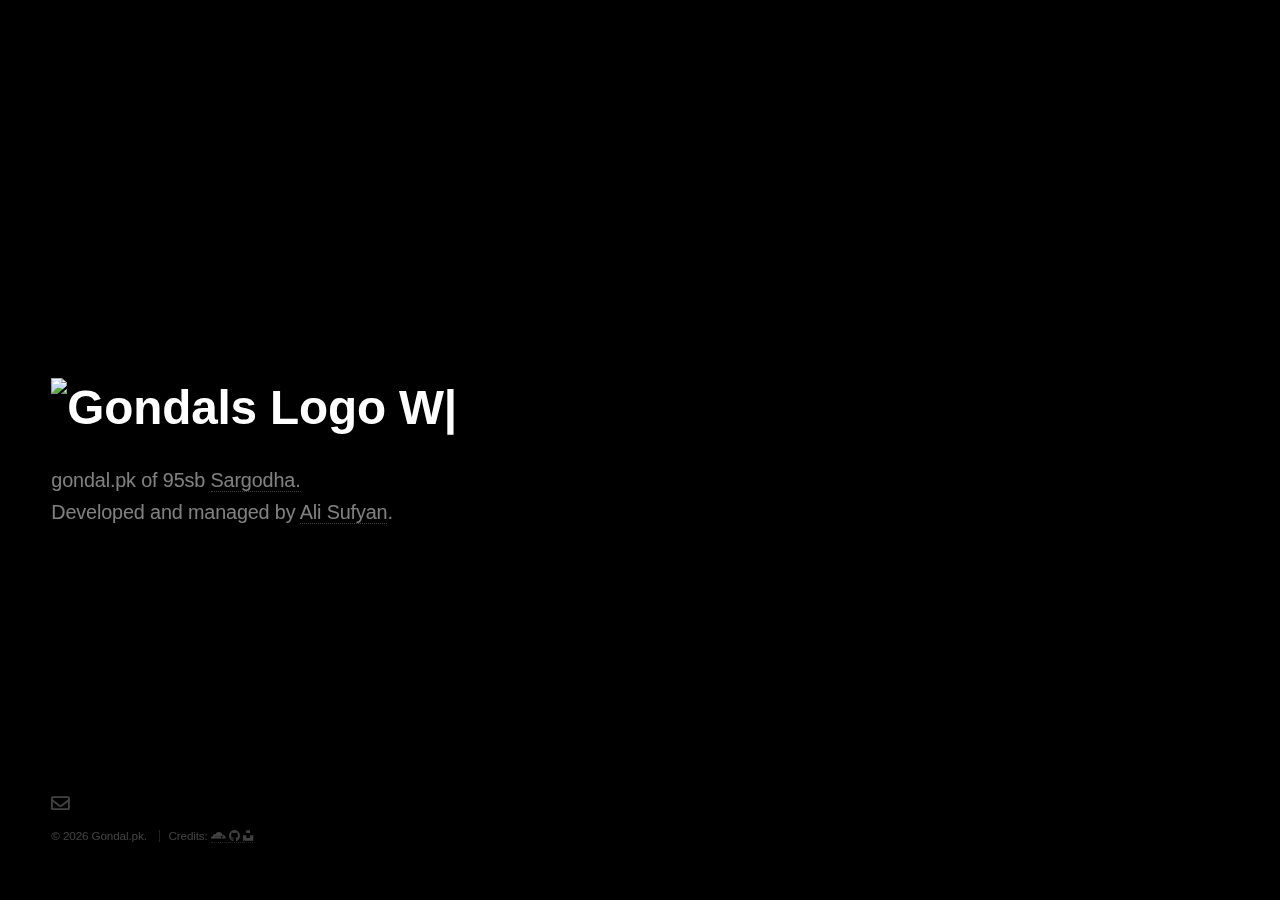
==== commit 9c355ed9: "Update index.html" ====
--- a/index.html
+++ b/index.html
@@ -2,6 +2,7 @@
 <html lang="en">
 <head>
     <title>Gondals</title>
+    <link rel="icon" href="img/glogo.png" type="image/png">
     <meta charset="utf-8" />
     <meta name="viewport" content="width=device-width, initial-scale=1, user-scalable=no" />
     <meta name="description" content="alisufyan.cloud - A private cloud developed by Ali Sufyan" />
@@ -23,7 +24,10 @@
 
     <!-- Header -->
     <header id="header">
-        <h1><span id="typewriter"></span></h1> 
+        <h1>
+            <img src="img/glogo.png" alt="Gondals Logo" id="logo">
+            <span id="typewriter"></span>
+        </h1> 
         <p>gondal.pk of 95sb <a href="https://sargodha.punjab.gov.pk/" target-"_blank">Sargodha.</a><br />
         Developed and managed by <a href="https://alisufyan.uk">Ali Sufyan</a>.</p>
     </header>
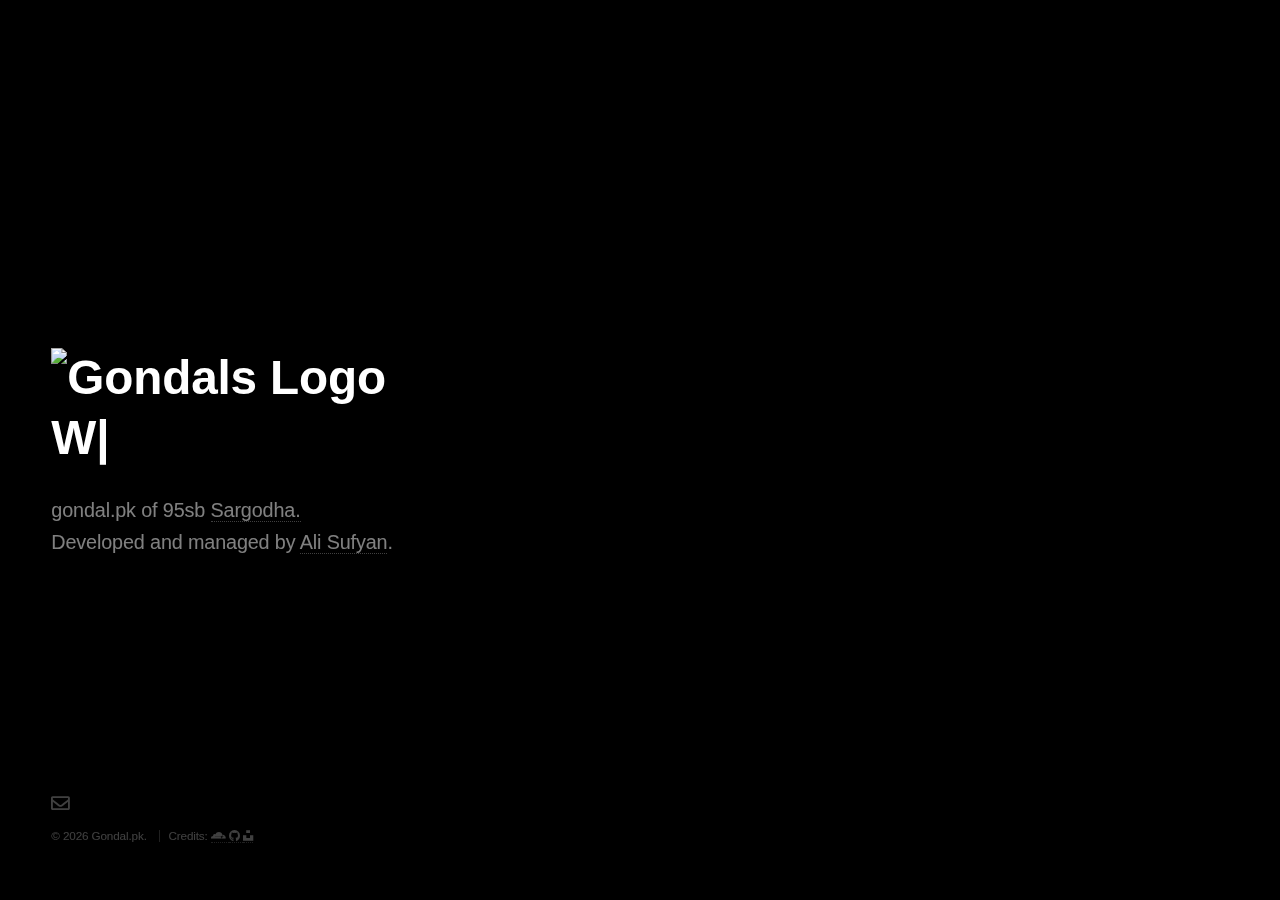
==== commit dd8aef63: "Update index.html" ====
--- a/index.html
+++ b/index.html
@@ -25,7 +25,7 @@
     <!-- Header -->
     <header id="header">
         <h1>
-            <img src="img/glogo.png" alt="Gondals Logo" id="logo">
+            <img src="img/glogo.png" alt="Gondals Logo" id="logo"><br>
             <span id="typewriter"></span>
         </h1> 
         <p>gondal.pk of 95sb <a href="https://sargodha.punjab.gov.pk/" target-"_blank">Sargodha.</a><br />
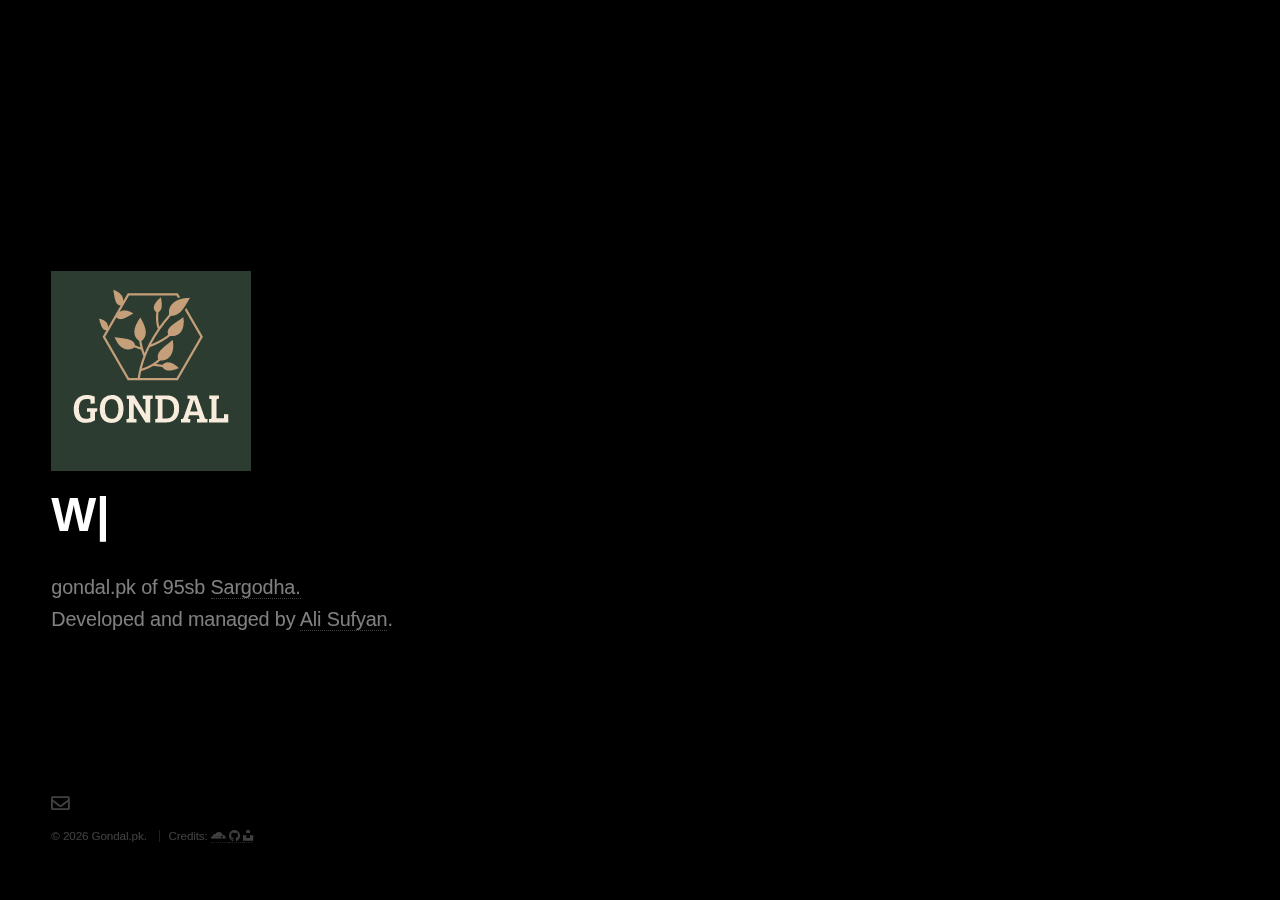
==== commit a59e709c: "Update index.html" ====
--- a/index.html
+++ b/index.html
@@ -2,7 +2,7 @@
 <html lang="en">
 <head>
     <title>Gondals</title>
-    <link rel="icon" href="img/glogo.png" type="image/png">
+    <link rel="icon" href="images/glogo.png" type="image/png">
     <meta charset="utf-8" />
     <meta name="viewport" content="width=device-width, initial-scale=1, user-scalable=no" />
     <meta name="description" content="alisufyan.cloud - A private cloud developed by Ali Sufyan" />
@@ -25,10 +25,10 @@
     <!-- Header -->
     <header id="header">
         <h1>
-            <img src="img/glogo.png" alt="Gondals Logo" id="logo"><br>
+            <img src="images/glogo.png" alt="Gondals Logo" id="logo"><br>
             <span id="typewriter"></span>
         </h1> 
-        <p>gondal.pk of 95sb <a href="https://sargodha.punjab.gov.pk/" target-"_blank">Sargodha.</a><br />
+        <p>gondal.pk of 95sb <a href="https://sargodha.punjab.gov.pk/" target="_blank">Sargodha.</a><br />
         Developed and managed by <a href="https://alisufyan.uk">Ali Sufyan</a>.</p>
     </header>
 
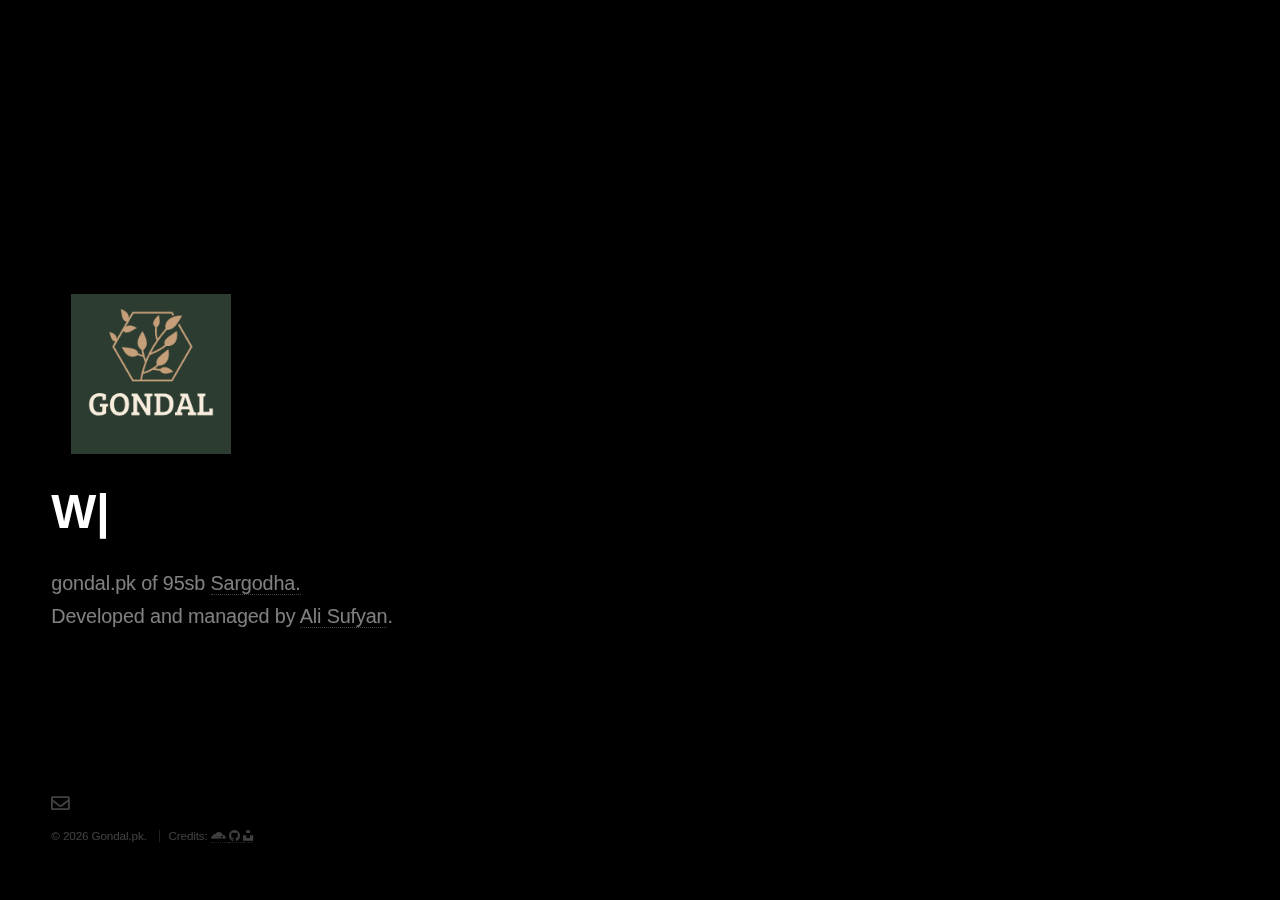
==== commit 039261dd: "Update index.html" ====
--- a/index.html
+++ b/index.html
@@ -24,10 +24,8 @@
 
     <!-- Header -->
     <header id="header">
-        <h1>
-            <img src="images/glogo.png" alt="Gondals Logo" id="logo"><br>
-            <span id="typewriter"></span>
-        </h1> 
+        <img src="images/glogo.png" alt="Gondals Logo" id="logo"><br>
+        <h1><span id="typewriter"></span></h1> 
         <p>gondal.pk of 95sb <a href="https://sargodha.punjab.gov.pk/" target="_blank">Sargodha.</a><br />
         Developed and managed by <a href="https://alisufyan.uk">Ali Sufyan</a>.</p>
     </header>
--- a/assets/css/main.css
+++ b/assets/css/main.css
@@ -117,6 +117,43 @@
   @media screen and (max-width: 360px) {
     body {
       padding: 5em 1.25em 1.25em 1.25em; } }
+
+/* logo size and animation */
+#logo {
+    max-width: 200px; 
+    height: auto;
+    position: relative; /* Ensure relative positioning */
+    padding: 20px; /* Add padding around the logo */
+    width: 70%;    /* Set the logo size to 70% */
+}
+
+#logo::before {
+    content: '';
+    position: absolute;
+    top: 0;
+    left: 0;
+    width: 0;
+    height: 100%;
+    border: 2px solid #000; /* Adjust color as needed */
+    animation: draw-border 1s ease-out forwards; /* Apply the animation */
+}
+
+#logo::after {
+    content: '';
+    position: absolute;
+    top: 0;
+    left: 0;
+    height: 0;
+    width: 100%;
+    border-top: 2px solid #000; /* Adjust color as needed */
+    border-bottom: 2px solid #000; /* Adjust color as needed */
+    animation: draw-border 1s ease-out 0.5s forwards; /* Apply with delay */
+}
+
+@keyframes draw-border {
+    to { width: 100%; height: 100%; } 
+}
+
 
 /* type letters */
 #typewriter::after {
